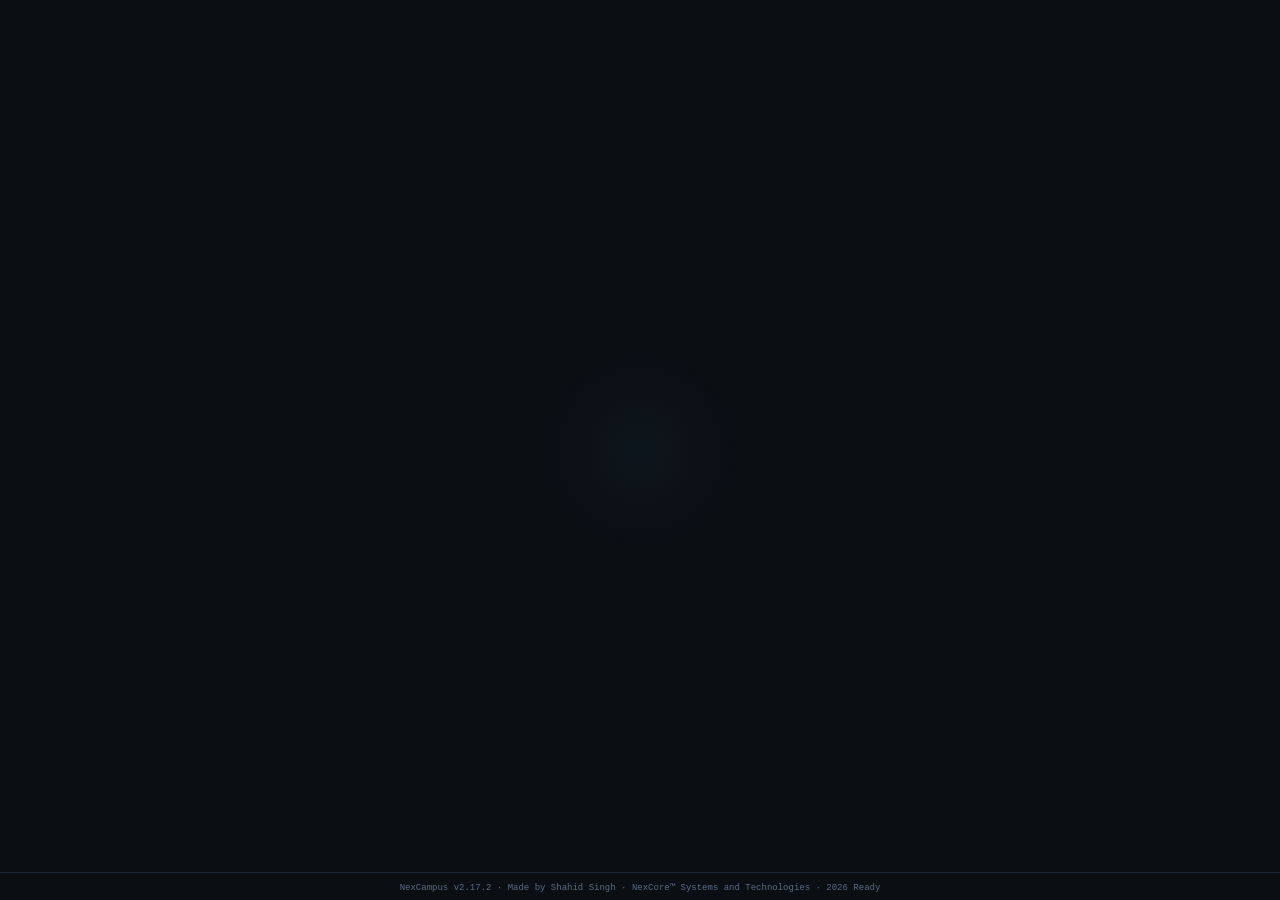
==== static/index.html @ 21c9eabc "v2.17.2: revert server.py to v2.14 working code, only add bundled Python for Windows" ====
<!DOCTYPE html>
<html lang="en">
<head>
<meta charset="UTF-8">
<meta name="viewport" content="width=device-width, initial-scale=1.0">
<title>NexCampus - Offline Student Toolkit</title>
<link rel="stylesheet" href="css/retro.css">
<link rel="stylesheet" href="css/themes.css">
<link rel="icon" href="/icons/favicon.png">
</head>
<body>

<div id="boot-screen">
  <div class="boot-content">
    <div class="boot-logo-new">NexCampus</div>
    <div class="boot-bar"><div class="boot-fill"></div></div>
    <div class="boot-sub">Made by NexCore&trade; Systems &amp; Technologies</div>
  </div>
</div>

<div id="app" style="display:none;">
  <div id="sidebar">
    <div class="sidebar-header">NEXCAMPUS <span class="connection-dot"></span></div>
    <div class="sidebar-subtitle" id="sidebar-version">v2.17.2</div>
    <input type="text" id="sidebar-search" placeholder="Search tools..." style="width:100%;padding:6px 10px;margin:6px 0 2px;background:var(--bg);border:1px solid var(--border);color:var(--fg);border-radius:4px;font-size:11px;box-sizing:border-box">
    <nav id="nav">
      <button class="nav-btn active" data-tab="home">HOME</button>
      <button class="nav-btn" data-tab="notebook">STUDY LAB</button>
      <button class="nav-btn" data-tab="codelab" style="color:var(--amber)">CODE LAB</button>
      <button class="nav-btn" data-tab="texttools">TEXT TOOLS</button>
      <button class="nav-btn" data-tab="about">ABOUT</button>
    </nav>
    <div class="sidebar-footer"></div>
  </div>

  <div id="main">
    <div id="clockbar">
      <span id="clock"></span>
      <span id="date"></span>
    </div>

    <div id="content">

      <!-- HOME -->
      <div class="tab-pane active section" id="tab-home">
        <div class="greeting">Hey there.</div>
        <div class="greeting-sub" id="greeting-version">NexCampus v2.17.2</div>

        <div class="stat-row">
          <div class="stat-item">
            <span class="stat-value" id="home-version">v2.17.2</span>
            <span class="stat-label">Version</span>
          </div>
          <div class="stat-item">
            <span class="stat-value">0</span>
            <span class="stat-label">Internet Required</span>
          </div>
          <div class="stat-item">
            <span class="stat-value">∞</span>
            <span class="stat-label">Possibilities</span>
          </div>
        </div>

        <div class="mission-text">
          Every student deserves free tools to learn, build, and create — no internet required.
        </div>
      </div>

      <!-- STUDY LAB -->
      <div class="tab-pane" id="tab-notebook">
        <div class="nb-tabs-bar">
          <button class="nb-tab-btn active" data-nb-tool="summarize" onclick="switchNbTool('summarize')">Summarize</button>
          <button class="nb-tab-btn" data-nb-tool="qa" onclick="switchNbTool('qa')">Q&A</button>
          <button class="nb-tab-btn" data-nb-tool="quiz" onclick="switchNbTool('quiz')">Quiz</button>
          <button class="nb-tab-btn" data-nb-tool="cards" onclick="switchNbTool('cards')">Flashcards</button>
          <button class="nb-tab-btn" data-nb-tool="notes" onclick="switchNbTool('notes')">Notes</button>
          <button class="nb-tab-btn" data-nb-tool="citation" onclick="switchNbTool('citation')">Citation</button>
          <button class="nb-tab-btn" data-nb-tool="timer" onclick="switchNbTool('timer')">Timer</button>
          <button class="nb-tab-btn" data-nb-tool="readability" onclick="switchNbTool('readability')">Readability</button>
          <button class="nb-tab-btn" data-nb-tool="merge" onclick="switchNbTool('merge')">Merge</button>
          <button class="nb-tab-btn" data-nb-tool="gpa" onclick="switchNbTool('gpa')">GPA</button>
          <button class="nb-tab-btn" data-nb-tool="vocab" onclick="switchNbTool('vocab')">Vocab</button>
          <button class="nb-tab-btn" data-nb-tool="outline" onclick="switchNbTool('outline')">Outline</button>
          <button class="nb-tab-btn" data-nb-tool="diff" onclick="switchNbTool('diff')">Diff</button>
          <button class="nb-tab-btn" data-nb-tool="bib" onclick="switchNbTool('bib')">Bibliography</button>
          <button class="nb-tab-btn" data-nb-tool="periodic" onclick="switchNbTool('periodic')">Periodic</button>
          <button class="nb-tab-btn" data-nb-tool="dictionary" onclick="switchNbTool('dictionary')">Dictionary</button>
          <button class="nb-tab-btn" data-nb-tool="solar" onclick="switchNbTool('solar')" style="color:var(--amber)">★ Solar System</button>
        </div>
        <div class="nb-grid">
          <div class="nb-side">
            <div class="nb-section-title">Sources</div>
            <div class="nb-upload-row">
              <input type="file" id="nb-file-input" accept=".txt,.md,.pdf">
              <button onclick="uploadDocument()">Upload</button>
            </div>
            <div class="nb-paste-row">
              <textarea id="nb-paste-input" placeholder="Or paste text here..." rows="2"></textarea>
              <button onclick="addPastedText()">Add</button>
            </div>
            <div id="nb-upload-status" class="nb-status"></div>
            <div id="nb-doc-list" class="nb-doc-list"></div>
            <div class="nb-source-footer">
              <span id="nb-doc-count" class="nb-doc-count">0 documents</span>
              <button onclick="clearAllDocuments()" class="nb-clear-btn">Clear All</button>
            </div>
          </div>
          <div class="nb-main">
            <div id="nb-tool-summarize" class="nb-tool-content active">
              <div class="nb-controls">
                <label>Sentences: <input type="number" id="nb-summary-sents" value="5" min="1" max="20" class="nb-num-inp"></label>
                <label>Max words: <input type="number" id="nb-summary-words" value="0" min="0" max="2000" class="nb-num-inp" placeholder="0=auto"></label>
                <button onclick="summarizeDocs()" class="nb-gen-btn">Generate</button>
              </div>
            </div>

            <div id="nb-tool-qa" class="nb-tool-content">
              <div class="nb-qa-area">
                <div id="nb-qa-messages" class="nb-chat-box">
                  <div style="color:var(--fg-dim);font-size:12px;padding:12px">Ask a question about your documents.</div>
                </div>
                <div class="nb-qa-row">
                  <textarea id="nb-qa-input" placeholder="Ask about your documents..." rows="2"></textarea>
                  <button onclick="askNotebook()">Ask</button>
                  <button onclick="clearNbChat()">Clear</button>
                </div>
                <div id="nb-qa-status" class="nb-status"></div>
              </div>
            </div>

            <div id="nb-tool-quiz" class="nb-tool-content">
              <div class="nb-controls">
                <label>Questions: <input type="number" id="nb-quiz-count" value="8" min="1" max="30" class="nb-num-inp"></label>
                <button onclick="generateQuiz()" class="nb-gen-btn">Generate</button>
              </div>
            </div>

            <div id="nb-tool-cards" class="nb-tool-content">
              <div class="nb-controls">
                <label>Cards: <input type="number" id="nb-cards-count" value="10" min="1" max="40" class="nb-num-inp"></label>
                <button onclick="generateCards()" class="nb-gen-btn">Generate</button>
              </div>
            </div>

            <!-- Notes -->
            <div id="nb-tool-notes" class="nb-tool-content">
              <div id="notes-toolbar">
                <div class="nt-group">
                  <button class="nt-btn" onclick="notesNew()" title="New document">New</button>
                  <button class="nt-btn" onclick="notesLoad()" title="Open file from computer">Open</button>
                  <button class="nt-btn" onclick="notesSave()" title="Save (Ctrl+S)">Save</button>
                  <button class="nt-btn" onclick="notesManager()" title="Browse saved notes">Notes</button>
                  <button class="nt-btn" onclick="notesExportPDF()" title="Download as PDF">PDF</button>
                  <button class="nt-btn" onclick="notesPrint()" title="Print">Print</button>
                  <button class="nt-btn" onclick="notesTempSave()" title="Save as template">Tpl+</button>
                  <button class="nt-btn" onclick="notesTempLoad()" title="Load template">Tpl</button>
                  <button class="nt-btn" onclick="notesFontManager()" title="Manage fonts">Fonts</button>
                  <button class="nt-btn" onclick="notesHelp()" title="Quick guide & shortcuts">Help</button>
                </div>
                <span class="nt-divider"></span>
                <div class="nt-group">
                  <button class="nt-btn nt-btn-icon" onclick="execCmd('bold')" title="Bold (Ctrl+B)"><b>B</b></button>
                  <button class="nt-btn nt-btn-icon" onclick="execCmd('italic')" title="Italic (Ctrl+I)"><i>I</i></button>
                  <button class="nt-btn nt-btn-icon" onclick="execCmd('underline')" title="Underline (Ctrl+U)"><u>U</u></button>
                  <button class="nt-btn nt-btn-icon" onclick="execCmd('strikeThrough')" title="Strikethrough"><s>S</s></button>
                  <button class="nt-btn nt-btn-icon" onclick="execCmd('removeFormat')" title="Clear formatting">✕</button>
                </div>
                <span class="nt-divider"></span>
                <div class="nt-group">
                  <select class="nt-select" onchange="execCmd('formatBlock', this.value)">
                    <option value="p">Normal</option>
                    <option value="h1">H1</option>
                    <option value="h2">H2</option>
                    <option value="h3">H3</option>
                  </select>
                  <select class="nt-select" id="nt-font-size" onchange="setFontSize(this.value)">
                    <option value="10">10</option>
                    <option value="12">12</option>
                    <option value="14" selected>14</option>
                    <option value="16">16</option>
                    <option value="18">18</option>
                    <option value="24">24</option>
                    <option value="32">32</option>
                    <option value="48">48</option>
                    <option value="72">72</option>
                  </select>
                  <select class="nt-select" id="nt-font-family" onchange="setFontFamily(this.value)">
                    <option value="sans-serif">Sans</option>
                    <option value="serif" selected>Serif</option>
                    <option value="monospace">Mono</option>
                    <option value="Arial">Arial</option>
                    <option value="Georgia">Georgia</option>
                    <option value="Courier New">Courier New</option>
                    <option value="Times New Roman">Times New Roman</option>
                    <option value="Verdana">Verdana</option>
                    <option value="Trebuchet MS">Trebuchet MS</option>
                    <option value="Palatino">Palatino</option>
                    <option value="Garamond">Garamond</option>
                    <option value="Bookman">Bookman</option>
                    <option value="Comic Sans MS">Comic Sans</option>
                    <option value="Impact">Impact</option>
                    <option value="Lucida Console">Lucida Console</option>
                    <option value="Tahoma">Tahoma</option>
                    <option value="Century Gothic">Century Gothic</option>
                    <option value="Cambria">Cambria</option>
                    <option value="Calibri">Calibri</option>
                    <option value="Candara">Candara</option>
                    <option value="Consolas">Consolas</option>
                    <option value="Corbel">Corbel</option>
                    <option value="Franklin Gothic">Franklin Gothic</option>
                  </select>
                  <select class="nt-select" id="nt-line-height" onchange="setLineHeight(this.value)">
                    <option value="1">Single</option>
                    <option value="1.15">1.15</option>
                    <option value="1.5" selected>1.5</option>
                    <option value="2">Double</option>
                  </select>
                </div>
                <span class="nt-divider"></span>
                <div class="nt-group">
                  <button class="nt-btn nt-btn-icon" onclick="execCmd('justifyLeft')" title="Align left">⬪L</button>
                  <button class="nt-btn nt-btn-icon" onclick="execCmd('justifyCenter')" title="Center">⬪C</button>
                  <button class="nt-btn nt-btn-icon" onclick="execCmd('justifyRight')" title="Align right">⬪R</button>
                  <button class="nt-btn nt-btn-icon" onclick="execCmd('justifyFull')" title="Justify">⬪J</button>
                </div>
                <span class="nt-divider"></span>
                <div class="nt-group">
                  <button class="nt-btn nt-btn-icon" onclick="execCmd('insertOrderedList')" title="Numbered list">OL</button>
                  <button class="nt-btn nt-btn-icon" onclick="execCmd('insertUnorderedList')" title="Bullet list">UL</button>
                  <select class="nt-select" id="nt-list-style" onchange="setListStyle(this.value)" title="List style">
                    <option value="">Style</option>
                    <option value="disc">● Disc</option>
                    <option value="circle">○ Circle</option>
                    <option value="square">■ Square</option>
                    <option value="decimal">1. Decimal</option>
                    <option value="lower-alpha">a. Alpha</option>
                    <option value="upper-alpha">A. Alpha</option>
                    <option value="lower-roman">i. Roman</option>
                    <option value="upper-roman">I. Roman</option>
                  </select>
                  <button class="nt-btn nt-btn-icon" onclick="execCmd('indent')" title="Increase indent">→</button>
                  <button class="nt-btn nt-btn-icon" onclick="execCmd('outdent')" title="Decrease indent">←</button>
                </div>
                <span class="nt-divider"></span>
                <div class="nt-group">
                  <label class="nt-color-label" title="Text color">A<input type="color" class="nt-color" onchange="execCmd('foreColor', this.value)" value="#4fc3f7"></label>
                  <label class="nt-color-label" title="Highlight">▮<input type="color" class="nt-color" onchange="execCmd('hiliteColor', this.value)" value="#1a2436"></label>
                  <button class="nt-btn nt-btn-icon" onclick="insertLink()" title="Insert link">🔗</button>
                  <button class="nt-btn nt-btn-icon" onclick="notesInsertImage()" title="Insert image">🖼</button>
                  <button class="nt-btn nt-btn-icon" onclick="notesInsertTable()" title="Insert table">⊞</button>
                  <button class="nt-btn nt-btn-icon" onclick="notesTableMenu()" title="Edit table">⊟</button>
                  <button class="nt-btn nt-btn-icon" onclick="notesInsertBlockquote()" title="Blockquote">❝</button>
                  <button class="nt-btn nt-btn-icon" onclick="notesInsertCode()" title="Code block">⟨/⟩</button>
                  <button class="nt-btn nt-btn-icon" onclick="notesInsertEmoji()" title="Insert emoji">☺</button>
                  <button class="nt-btn nt-btn-icon" onclick="execCmd('insertHorizontalRule')" title="Horizontal rule">—</button>
                </div>
                <span class="nt-divider"></span>
                <div class="nt-group">
                  <button class="nt-btn nt-btn-icon" onclick="execCmd('superscript')" title="Superscript">x²</button>
                  <button class="nt-btn nt-btn-icon" onclick="execCmd('subscript')" title="Subscript">x₂</button>
                  <button class="nt-btn" onclick="toggleFindBar()" title="Find and Replace (Ctrl+F)">Find</button>
                </div>
                <span class="nt-divider"></span>
                <div class="n-group">
                  <button class="nt-btn nt-btn-icon" onclick="execCmd('undo')" title="Undo (Ctrl+Z)">↩</button>
                  <button class="nt-btn nt-btn-icon" onclick="execCmd('redo')" title="Redo (Ctrl+Shift+Z)">↪</button>
                </div>
              </div>
              <div id="notes-findbar" style="display:none;padding:6px 8px;background:var(--bg2);border-bottom:1px solid var(--border);gap:6px;align-items:center;font-size:11px">
                <input type="text" id="notes-find-input" placeholder="Find…" oninput="findBarHighlight()" style="flex:1;background:var(--bg);border:1px solid var(--border);border-radius:3px;padding:4px 8px;color:var(--fg);font-size:11px;outline:none">
                <input type="text" id="notes-replace-input" placeholder="Replace…" style="width:100px;background:var(--bg);border:1px solid var(--border);border-radius:3px;padding:4px 8px;color:var(--fg);font-size:11px;outline:none">
                <span id="notes-find-count" style="color:var(--fg-dim);font-size:10px;min-width:40px"></span>
                <button class="nt-btn" onclick="findBarPrev()" title="Previous" style="padding:2px 8px">▲</button>
                <button class="nt-btn" onclick="findBarNext()" title="Next" style="padding:2px 8px">▼</button>
                <button class="nt-btn" onclick="findBarReplace()" title="Replace" style="padding:2px 8px">Rpl</button>
                <button class="nt-btn" onclick="findBarReplaceAll()" title="Replace all" style="padding:2px 8px">All</button>
                <label style="display:flex;align-items:center;gap:3px;font-size:10px"><input type="checkbox" id="notes-find-case" onchange="findBarHighlight()"> Aa</label>
                <button class="nt-btn" onclick="toggleFindBar()" title="Close" style="padding:2px 8px">✕</button>
              </div>
              <div id="notes-editor" contenteditable="true"><div style="color:var(--fg-dim);font-family:sans-serif">Start typing your notes here...</div></div>
              <input type="file" id="notes-file-input" accept=".txt,.md,.pdf" style="display:none">
              <input type="file" id="notes-image-input" accept=".png,.jpg,.jpeg,.gif,.svg,.webp" style="display:none">
              <input type="file" id="notes-font-input" accept=".ttf,.otf,.woff,.woff2" style="display:none">
              <div id="notes-statusbar">
                <span id="notes-words">0 words</span>
                <span id="notes-chars">0 chars</span>
                <span id="notes-paras">0 paras</span>
                <span id="notes-readtime">~1 min read</span>
                <span id="notes-sel" style="color:var(--teal);font-size:10px"></span>
                <span style="flex:1"></span>
                <span id="notes-filename">Untitled</span>
                <span id="notes-saved" style="color:var(--amber)">Unsaved</span>
              </div>
            </div>

            <!-- Citation Generator -->
            <div id="nb-tool-citation" class="nb-tool-content" data-hide-sources="1">
              <div class="tool-inline" id="cit-inline">
                <div class="tool-section-title">Citation Generator</div>
                <div style="font-size:10px;color:var(--fg-dim);margin-bottom:8px">Generate formatted citations in MLA, APA, or Chicago style.</div>
                <div class="tool-form-row">
                  <label>Source: <select id="cit-type" onchange="updateCitFields()" style="font-size:11px;padding:4px">
                    <option value="book">Book</option><option value="article">Journal Article</option><option value="website">Website</option>
                  </select></label>
                  <label>Style: <select id="cit-style" style="font-size:11px;padding:4px">
                    <option value="mla">MLA</option><option value="apa">APA</option><option value="chicago">Chicago</option>
                  </select></label>
                </div>
                <div id="cit-fields">
                  <label style="display:block;font-size:11px;color:var(--fg-dim);margin-bottom:4px">Author: <input type="text" id="cit-author" class="tools-input" placeholder="Last, First"></label>
                  <label style="display:block;font-size:11px;color:var(--fg-dim);margin-bottom:4px">Title: <input type="text" id="cit-title" class="tools-input"></label>
                  <label style="display:block;font-size:11px;color:var(--fg-dim);margin-bottom:4px">Publisher: <input type="text" id="cit-publisher" class="tools-input"></label>
                  <label style="display:block;font-size:11px;color:var(--fg-dim);margin-bottom:4px">Year: <input type="text" id="cit-year" class="tools-input" style="width:80px"></label>
                </div>
                <button class="nb-gen-btn" onclick="genCitation()" style="margin-top:8px">Generate Citation</button>
                <div id="cit-result" class="tool-result-box"></div>
              </div>
            </div>

            <!-- Study Timer -->
            <div id="nb-tool-timer" class="nb-tool-content" data-hide-sources="1">
              <div class="tool-inline" id="timer-inline">
                <div class="tool-section-title">Study Timer</div>
                <div style="text-align:center;padding:20px 0">
                  <div id="timer-display" class="timer-display">25:00</div>
                  <div id="timer-mode-label" style="font-size:11px;color:var(--fg-dim);margin-bottom:12px">Focus session</div>
                  <div class="tool-form-row" style="justify-content:center">
                    <button class="nb-gen-btn" id="timer-toggle-btn" onclick="timerToggle()">Start</button>
                    <button class="nb-gen-btn" onclick="timerReset()">Reset</button>
                  </div>
                  <div class="tool-form-row" style="justify-content:center;margin-top:12px">
                    <label style="font-size:10px">Focus: <input type="number" id="timer-focus-min" value="25" min="1" max="120" class="tools-input" style="width:50px"> min</label>
                    <label style="font-size:10px">Break: <input type="number" id="timer-break-min" value="5" min="1" max="60" class="tools-input" style="width:50px"> min</label>
                    <button class="nb-gen-btn" onclick="timerApply()" style="font-size:10px">Apply</button>
                  </div>
                </div>
              </div>
            </div>

            <!-- Reading Level Analyzer -->
            <div id="nb-tool-readability" class="nb-tool-content" data-hide-sources="1">
              <div class="tool-inline" id="rd-inline">
                <div class="tool-section-title">Reading Level Analyzer</div>
                <div style="font-size:10px;color:var(--fg-dim);margin-bottom:8px">Paste text below to analyze its reading level.</div>
                <textarea id="rd-text" class="tools-textarea" rows="5"></textarea>
                <button class="nb-gen-btn" onclick="calcReadability()" style="margin-top:6px">Analyze</button>
                <div id="rd-result" class="tool-result-box"></div>
              </div>
            </div>

            <!-- Document Merger -->
            <div id="nb-tool-merge" class="nb-tool-content">
              <div class="tool-inline" id="merge-inline">
                <div class="tool-section-title">Document Merger</div>
                <div style="font-size:10px;color:var(--fg-dim);margin-bottom:8px">Select documents from the Sources panel to merge into one file.</div>
                <div id="merge-list" style="margin-bottom:8px;max-height:200px;overflow-y:auto"></div>
                <button class="nb-gen-btn" onclick="doMerge()">Merge & Download</button>
                <div id="merge-result" class="tool-result-box"></div>
              </div>
            </div>

            <!-- GPA Calculator -->
            <div id="nb-tool-gpa" class="nb-tool-content" data-hide-sources="1">
              <div class="tool-inline" id="gpa-inline">
                <div class="tool-section-title">GPA Calculator</div>
                <div style="font-size:10px;color:var(--fg-dim);margin-bottom:8px">Add your courses and grades to calculate GPA.</div>
                <div id="gpa-rows"></div>
                <button class="nb-gen-btn" onclick="addGpaRow()" style="margin-top:6px">+ Add Course</button>
                <div id="gpa-result" class="tool-result-box"></div>
              </div>
            </div>

            <!-- Vocabulary Builder -->
            <div id="nb-tool-vocab" class="nb-tool-content">
              <div class="tool-inline" id="vocab-inline">
                <div class="tool-section-title">Vocabulary Builder</div>
                <div style="font-size:10px;color:var(--fg-dim);margin-bottom:8px">Extract important vocabulary from your uploaded documents.</div>
                <button class="nb-gen-btn" onclick="genVocab()">Extract from Documents</button>
                <div id="vocab-result" class="tool-result-box"></div>
              </div>
            </div>

            <!-- Outline Generator -->
            <div id="nb-tool-outline" class="nb-tool-content">
              <div class="tool-inline" id="outline-inline">
                <div class="tool-section-title">Outline Generator</div>
                <div style="font-size:10px;color:var(--fg-dim);margin-bottom:8px">Generate a structured outline from your uploaded documents.</div>
                <button class="nb-gen-btn" onclick="genOutline()">Generate Outline</button>
                <div id="outline-result" class="tool-result-box"></div>
              </div>
            </div>

            <!-- Document Diff -->
            <div id="nb-tool-diff" class="nb-tool-content" data-hide-sources="1">
              <div class="tool-inline" id="diff-inline">
                <div class="tool-section-title">Document Diff</div>
                <div style="font-size:10px;color:var(--fg-dim);margin-bottom:8px">Paste two versions of a document to see what changed.</div>
                <div style="display:flex;gap:8px;flex-wrap:wrap">
                  <div style="flex:1;min-width:180px">
                    <div style="font-size:10px;color:var(--fg-dim);margin-bottom:4px">Original:</div>
                    <textarea id="diff-text1" class="tools-textarea" rows="6"></textarea>
                  </div>
                  <div style="flex:1;min-width:180px">
                    <div style="font-size:10px;color:var(--fg-dim);margin-bottom:4px">Modified:</div>
                    <textarea id="diff-text2" class="tools-textarea" rows="6"></textarea>
                  </div>
                </div>
                <button class="nb-gen-btn" onclick="doDiff()" style="margin-top:6px">Compare</button>
                <div id="diff-result" class="tool-result-box"></div>
              </div>
            </div>

            <!-- Bibliography Manager -->
            <div id="nb-tool-bib" class="nb-tool-content" data-hide-sources="1">
              <div class="tool-inline" id="bib-inline">
                <div class="tool-section-title">Bibliography Manager</div>
                <div style="font-size:10px;color:var(--fg-dim);margin-bottom:8px">Save and manage your references.</div>
                <button class="nb-gen-btn" onclick="addBibEntry()" style="margin-bottom:10px">+ Add Reference</button>
                <div id="bib-list"></div>
              </div>
            </div>

            <!-- Periodic Table -->
            <div id="nb-tool-periodic" class="nb-tool-content" data-hide-sources="1">
              <div class="tool-inline pt-wrapper" id="pt-inline">
                <div class="tool-section-title">Periodic Table</div>
                <div class="pt-quiz-bar" id="pt-quiz-bar"></div>
                <div class="pt-search-row">
                  <input type="text" id="pt-search" placeholder="Search element by name or symbol..." oninput="filterPeriodic()" onkeydown="if(event.key==='Enter'&&PT_QUIZ_MODE)checkQuizAnswer()">
                  <button class="nb-gen-btn" onclick="resetPeriodic()">Reset</button>
                </div>
                <div class="pt-legend" id="pt-legend"></div>
                <div class="pt-grid" id="pt-grid"></div>
                <div class="pt-detail-panel" id="pt-detail"></div>
              </div>
            </div>

            <!-- Dictionary -->
            <div id="nb-tool-dictionary" class="nb-tool-content" data-hide-sources="1">
              <div class="tool-inline" id="dict-inline">
                <div class="tool-section-title">Dictionary</div>
                <div style="font-size:10px;color:var(--fg-dim);margin-bottom:8px">Look up word definitions from the offline dictionary.</div>
                <div style="display:flex;gap:8px">
                  <input type="text" id="dict-input" class="tools-input" placeholder="Enter a word..." style="flex:1;font-size:12px" onkeydown="if(event.key==='Enter')lookupDictionary()">
                  <button class="nb-gen-btn" onclick="lookupDictionary()">Define</button>
                </div>
                <div id="dict-result" class="tool-result-box"></div>
              </div>
            </div>

            <!-- Solar System -->
            <div id="nb-tool-solar" class="nb-tool-content" data-hide-sources="1">
              <div class="tool-inline" id="solar-inline" style="position:relative">
                <div class="tool-section-title" style="margin-bottom:4px">
                  Interactive Solar System
                  <span style="font-size:9px;color:var(--fg-dim);font-weight:normal;margin-left:8px">Scroll to zoom · Drag to pan · Click any planet · Double-click to reset</span>
                </div>
                <div style="display:flex;gap:16px;flex-wrap:wrap">
                  <div style="flex:1;min-width:480px">
                    <canvas id="solar-canvas" width="800" height="500" style="width:100%;aspect-ratio:8/5;background:#000;border-radius:8px;border:1px solid var(--border);cursor:grab"></canvas>
                    <div style="display:flex;gap:10px;align-items:center;margin-top:8px;flex-wrap:wrap">
                      <label style="font-size:10px;color:var(--fg-dim)">Speed:
                        <select id="solar-speed" onchange="solarSetSpeed(this.value)" style="font-size:10px;padding:2px 6px;background:var(--bg);border:1px solid var(--border);color:var(--fg);border-radius:3px">
                          <option value="0.5">0.5×</option>
                          <option value="1" selected>1×</option>
                          <option value="2">2×</option>
                          <option value="5">5×</option>
                          <option value="10">10×</option>
                        </select>
                      </label>
                      <button onclick="solarTogglePause()" id="solar-pause-btn" style="font-size:10px;padding:4px 12px">Pause</button>
                      <span style="font-size:10px;color:var(--fg-dim)">Zoom: <span id="solar-zoom-info">100%</span></span>
                      <button onclick="SOLAR.zoom=Math.min(8,SOLAR.zoom*1.5);solarDraw()" title="Zoom in" style="font-size:10px;padding:2px 8px">+</button>
                      <button onclick="SOLAR.zoom=Math.max(0.15,SOLAR.zoom/1.5);solarDraw()" title="Zoom out" style="font-size:10px;padding:2px 8px">−</button>
                      <button onclick="solarResetView();solarDraw()" title="Reset view" style="font-size:10px;padding:2px 8px">Reset</button>
                      <button onclick="var t=solarTour();this.textContent=t?'Stop Tour':'Tour Planets'" title="Auto-navigate through planets" style="font-size:10px;padding:2px 8px;color:var(--teal)">Tour Planets</button>
                      <button onclick="solarCycleFact()" title="Next fact" style="font-size:10px;padding:2px 8px">Next Fact</button>
                      <span id="solar-fact" class="update-result" style="font-size:10px;color:var(--teal);flex:1;text-align:right"></span>
                    </div>
                  </div>
                  <div id="solar-info" style="width:260px;min-width:220px;padding:12px;background:var(--bg2);border:1px solid var(--border);border-radius:6px;font-size:11px;line-height:1.6">
                    <div style="font-size:10px;color:var(--fg-dim);letter-spacing:1px;text-transform:uppercase;margin-bottom:8px">Planet Info</div>
                    <div id="solar-info-content" style="color:var(--fg-dim)">Click any planet to see its details</div>
                  </div>
                </div>
              </div>
            </div>

          </div>
        </div>
      </div>

      <!-- CODE LAB -->
      <div class="tab-pane" id="tab-codelab">
        <div class="cl-layout">
          <div class="cl-sidebar">
            <div class="cl-sidebar-tabs">
              <button class="cl-sb-btn active" onclick="try{clSwitchTab('guides')}catch(e){alert('Guides error: '+e.message)}">Guides</button>
              <button class="cl-sb-btn" onclick="try{clSwitchTab('dictionary')}catch(e){alert('Dict error: '+e.message)}">Dictionary</button>
              <button class="cl-sb-btn" onclick="try{clSwitchTab('projects')}catch(e){alert('Projects error: '+e.message)}">Projects</button>
            </div>
            <div id="cl-guides" class="cl-sidebar-content">
              <div id="cl-guides-list"></div>
              <div id="cl-guide-view" style="display:none">
                <div style="padding:8px 0">
                  <button class="nt-btn" onclick="clBackToGuides()" style="font-size:10px">← Back</button>
                </div>
                <div id="cl-guide-content" class="cl-guide-content"></div>
              </div>
            </div>
            <div id="cl-dictionary" class="cl-sidebar-content" style="display:none">
              <input type="text" id="cl-dict-search" placeholder="Search programming terms..." oninput="clSearchDict()" style="width:100%;background:var(--bg);border:1px solid var(--border);border-radius:3px;padding:6px 8px;color:var(--fg);font-size:11px;outline:none;margin-bottom:6px;box-sizing:border-box">
              <div id="cl-dict-results" class="cl-dict-results"></div>
            </div>
            <div id="cl-projects" class="cl-sidebar-content" style="display:none">
              <div id="cl-projects-list"></div>
              <div id="cl-project-view" style="display:none">
                <div style="padding:8px 0">
                  <button class="nt-btn" onclick="clBackToProjects()" style="font-size:10px">← Back</button>
                  <button class="nt-btn" onclick="clLoadToEditor()" style="font-size:10px;margin-left:4px">Load Code</button>
                </div>
                <div id="cl-project-description"></div>
                <div id="cl-project-content" class="cl-guide-content"></div>
              </div>
            </div>
          </div>
          <div class="cl-main">
            <div class="cl-toolbar">
              <select id="cl-lang-select" onchange="clSetLanguage(this.value)" style="font-size:10px;padding:3px 8px;background:var(--bg);border:1px solid var(--border);color:var(--fg);border-radius:3px">
                <option value="python">Python</option>
                <option value="javascript">JavaScript</option>
                <option value="bash">Bash</option>
              </select>
              <button class="nt-btn" onclick="try{clRunCode()}catch(e){alert('Run error: '+e.message)}" id="cl-run-btn" style="font-size:10px;color:var(--teal)">▶ Run</button>
              <button class="nt-btn" onclick="try{clCancelRun()}catch(e){}" id="cl-cancel-btn" style="font-size:10px;display:none;color:var(--amber)">Cancel</button>
              <button class="nt-btn" onclick="clClearOutput()" style="font-size:10px">Clear</button>
              <button class="nt-btn" onclick="clCopyCode()" style="font-size:10px">Copy</button>
              <button class="nt-btn" onclick="clFormatCode()" style="font-size:10px">Format</button>
              <span style="font-size:9px;color:var(--fg-dim);margin-left:auto" id="cl-lang-label">Python</span>
            </div>
            <div class="cl-workspace">
              <div class="cl-editor-wrap">
                <div class="cl-gutter" id="cl-gutter">1</div>
                <textarea id="cl-code-input" class="cl-editor" spellcheck="false" placeholder="Write your code here...">print("Hello, NexCampus!")</textarea>
              </div>
              <div id="cl-output" class="cl-output"></div>
            </div>
            <div class="cl-snippets">
              <button class="nt-btn" onclick="clInsertSnippet('function')" style="font-size:9px;padding:2px 6px">def</button>
              <button class="nt-btn" onclick="clInsertSnippet('class')" style="font-size:9px;padding:2px 6px">class</button>
              <button class="nt-btn" onclick="clInsertSnippet('loop')" style="font-size:9px;padding:2px 6px">for</button>
              <button class="nt-btn" onclick="clInsertSnippet('if')" style="font-size:9px;padding:2px 6px">if</button>
              <button class="nt-btn" onclick="clInsertSnippet('try')" style="font-size:9px;padding:2px 6px">try</button>
              <button class="nt-btn" onclick="clInsertSnippet('listcomp')" style="font-size:9px;padding:2px 6px">list[]</button>
              <button class="nt-btn" onclick="clInsertSnippet('fstring')" style="font-size:9px;padding:2px 6px">f""</button>
            </div>
          </div>
        </div>
      </div>

      <!-- TEXT TOOLS -->
      <div class="tab-pane" id="tab-texttools">
        <div style="padding:16px;width:100%;box-sizing:border-box">
          <div class="nb-tabs-bar">
            <button class="nb-tab-btn active" data-tt-tool="case" onclick="switchTtTool('case')">Case</button>
            <button class="nb-tab-btn" data-tt-tool="ciphers" onclick="switchTtTool('ciphers')">Ciphers</button>
            <button class="nb-tab-btn" data-tt-tool="lines" onclick="switchTtTool('lines')">Lines</button>
            <button class="nb-tab-btn" data-tt-tool="diff" onclick="switchTtTool('diff')">Diff</button>
            <button class="nb-tab-btn" data-tt-tool="aiscan" onclick="switchTtTool('aiscan')">AI-ism</button>
            <button class="nb-tab-btn" data-tt-tool="stats" onclick="switchTtTool('stats')">Stats</button>
            <button class="nb-tab-btn" data-tt-tool="freq" onclick="switchTtTool('freq')">Frequency</button>
            <button class="nb-tab-btn" data-tt-tool="entities" onclick="switchTtTool('entities')">Entities</button>
            <button class="nb-tab-btn" data-tt-tool="hash" onclick="switchTtTool('hash')">Hash</button>
            <button class="nb-tab-btn" data-tt-tool="passgen" onclick="switchTtTool('passgen')">Password</button>
            <button class="nb-tab-btn" data-tt-tool="spell" onclick="switchTtTool('spell')">Spell</button>
            <button class="nb-tab-btn" data-tt-tool="replace" onclick="switchTtTool('replace')">Replace</button>
            <button class="nb-tab-btn" data-tt-tool="ocr" onclick="switchTtTool('ocr')">OCR</button>
          </div>

          <div class="nb-tool-content active" id="tt-pane-case">
            <textarea id="tt-case-input" class="tools-textarea" rows="4" placeholder="Type or paste text here..."></textarea>
            <div style="display:flex;gap:4px;flex-wrap:wrap;margin-top:6px">
              <button class="nb-gen-btn" onclick="ttConv('upper')">UPPER</button>
              <button class="nb-gen-btn" onclick="ttConv('lower')">lower</button>
              <button class="nb-gen-btn" onclick="ttConv('title')">Title</button>
              <button class="nb-gen-btn" onclick="ttConv('sentence')">Sentence</button>
              <button class="nb-gen-btn" onclick="ttConv('camel')">camelCase</button>
              <button class="nb-gen-btn" onclick="ttConv('snake')">snake_case</button>
              <button class="nb-gen-btn" onclick="ttConv('kebab')">kebab-case</button>
              <button class="nb-gen-btn" onclick="ttConv('toggle')">tOGGLE</button>
            </div>
            <div id="tt-case-output" class="tool-result-box"></div>
          </div>

          <div class="nb-tool-content" id="tt-pane-ciphers">
            <div style="display:flex;gap:8px;flex-wrap:wrap;margin-bottom:6px">
              <select id="tt-cipher-type" style="font-size:10px;padding:4px;background:var(--bg);border:1px solid var(--border);color:var(--fg);border-radius:3px">
                <option value="rot13">ROT13</option>
                <option value="atbash">Atbash</option>
                <option value="caesar">Caesar</option>
                <option value="vigenere">Vigenere</option>
              </select>
              <input type="text" id="tt-cipher-key" placeholder="Key" style="font-size:10px;padding:4px;width:160px;display:none;background:var(--bg);border:1px solid var(--border);color:var(--fg);border-radius:3px">
            </div>
            <textarea id="tt-cipher-input" class="tools-textarea" rows="3" placeholder="Text to encode/decode..."></textarea>
            <div style="display:flex;gap:4px;margin-top:6px">
              <button class="nb-gen-btn" onclick="ttCipher('encode')">Encode</button>
              <button class="nb-gen-btn" onclick="ttCipher('decode')">Decode</button>
              <button class="nb-gen-btn" onclick="ttCipher('bruteforce')">Brute Force</button>
            </div>
            <div id="tt-cipher-output" class="tool-result-box"></div>
          </div>

          <div class="nb-tool-content" id="tt-pane-lines">
            <textarea id="tt-lines-input" class="tools-textarea" rows="5" placeholder="One item per line..."></textarea>
            <div style="display:flex;gap:4px;flex-wrap:wrap;margin-top:6px">
              <button class="nb-gen-btn" onclick="ttLines('sort')">Sort A-Z</button>
              <button class="nb-gen-btn" onclick="ttLines('sortr')">Sort Z-A</button>
              <button class="nb-gen-btn" onclick="ttLines('reverse')">Reverse</button>
              <button class="nb-gen-btn" onclick="ttLines('shuffle')">Shuffle</button>
              <button class="nb-gen-btn" onclick="ttLines('unique')">No Dupes</button>
              <button class="nb-gen-btn" onclick="ttLines('nonempty')">No Empty</button>
              <button class="nb-gen-btn" onclick="ttLines('trim')">Trim</button>
              <button class="nb-gen-btn" onclick="ttLines('number')">Number</button>
              <button class="nb-gen-btn" onclick="ttLines('dedent')">Dedent</button>
            </div>
            <div id="tt-lines-output" class="tool-result-box"></div>
          </div>

          <div class="nb-tool-content" id="tt-pane-diff">
            <div style="display:flex;gap:8px">
              <textarea id="tt-diff-a" class="tools-textarea" rows="5" placeholder="Original..." style="flex:1"></textarea>
              <textarea id="tt-diff-b" class="tools-textarea" rows="5" placeholder="Modified..." style="flex:1"></textarea>
            </div>
            <button class="nb-gen-btn" onclick="ttDiff()" style="margin-top:6px">Compare</button>
            <div id="tt-diff-output" class="tool-result-box"></div>
          </div>

          <div class="nb-tool-content" id="tt-pane-aiscan">
            <textarea id="tt-ai-input" class="tools-textarea" rows="5" placeholder="Paste text to scan..."></textarea>
            <button class="nb-gen-btn" onclick="ttAiScan()" style="margin-top:6px">Scan</button>
            <div id="tt-ai-output" class="tool-result-box"></div>
          </div>

          <div class="nb-tool-content" id="tt-pane-stats">
            <textarea id="tt-stats-input" class="tools-textarea" rows="5" placeholder="Paste text here..."></textarea>
            <button class="nb-gen-btn" onclick="ttStats()" style="margin-top:6px">Analyze</button>
            <div id="tt-stats-output" class="tool-result-box" style="white-space:normal"></div>
          </div>

          <div class="nb-tool-content" id="tt-pane-freq">
            <div style="display:flex;gap:8px;margin-bottom:4px">
              <input type="number" id="tt-freq-limit" value="20" min="1" max="200" style="font-size:10px;width:60px;background:var(--bg);border:1px solid var(--border);color:var(--fg);padding:3px;border-radius:3px">
              <span style="font-size:10px;color:var(--fg-dim);line-height:22px">top</span>
              <label style="font-size:10px;color:var(--fg-dim);line-height:22px"><input type="checkbox" id="tt-freq-common" checked> Skip common</label>
            </div>
            <textarea id="tt-freq-input" class="tools-textarea" rows="5" placeholder="Paste text here..."></textarea>
            <button class="nb-gen-btn" onclick="ttFreq()" style="margin-top:6px">Count</button>
            <div id="tt-freq-output" class="tool-result-box" style="white-space:normal"></div>
          </div>

          <div class="nb-tool-content" id="tt-pane-entities">
            <textarea id="tt-entity-input" class="tools-textarea" rows="5" placeholder="Paste text to scan..."></textarea>
            <button class="nb-gen-btn" onclick="ttEntities()" style="margin-top:6px">Scan</button>
            <div id="tt-entity-output" class="tool-result-box" style="white-space:normal"></div>
          </div>

          <div class="nb-tool-content" id="tt-pane-hash">
            <div style="margin-bottom:4px">
              <select id="tt-hash-type" style="font-size:10px;padding:4px;background:var(--bg);border:1px solid var(--border);color:var(--fg);border-radius:3px">
                <option value="md5">MD5</option>
                <option value="sha1">SHA-1</option>
                <option value="sha256">SHA-256</option>
                <option value="base64enc">Base64 Encode</option>
                <option value="base64dec">Base64 Decode</option>
              </select>
            </div>
            <textarea id="tt-hash-input" class="tools-textarea" rows="3" placeholder="Text to hash/encode..."></textarea>
            <button class="nb-gen-btn" onclick="ttHash()" style="margin-top:6px">Generate</button>
            <div id="tt-hash-output" class="tool-result-box"></div>
          </div>

          <div class="nb-tool-content" id="tt-pane-passgen">
            <div style="display:flex;gap:8px;margin-bottom:4px;align-items:center;flex-wrap:wrap">
              <label style="font-size:10px;color:var(--fg-dim)">Length: <input type="number" id="tt-pass-length" value="16" min="4" max="128" style="font-size:10px;width:60px;background:var(--bg);border:1px solid var(--border);color:var(--fg);padding:3px;border-radius:3px"></label>
              <label style="font-size:10px;color:var(--fg-dim)"><input type="checkbox" id="tt-pass-upper" checked> A-Z</label>
              <label style="font-size:10px;color:var(--fg-dim)"><input type="checkbox" id="tt-pass-lower" checked> a-z</label>
              <label style="font-size:10px;color:var(--fg-dim)"><input type="checkbox" id="tt-pass-digits" checked> 0-9</label>
              <label style="font-size:10px;color:var(--fg-dim)"><input type="checkbox" id="tt-pass-symbols" checked> !@#$</label>
            </div>
            <div style="display:flex;gap:4px">
              <button class="nb-gen-btn" onclick="ttPassword()">Generate</button>
              <button class="nb-gen-btn" onclick="ttPasswordMulti()">10x</button>
            </div>
            <div id="tt-pass-output" class="tool-result-box"></div>
          </div>

          <!-- SPELL CHECK -->
          <div class="nb-tool-content" id="tt-pane-spell">
            <textarea id="tt-spell-input" class="tools-textarea" rows="6" placeholder="Paste text to spell-check..."></textarea>
            <div style="margin-top:6px">
              <button class="nb-gen-btn" onclick="ttSpell()">Check Spelling</button>
              <span style="font-size:9px;color:var(--fg-dim);margin-left:8px">Local dictionary: 500+ words</span>
            </div>
            <div id="tt-spell-output" class="tool-result-box" style="white-space:normal"></div>
          </div>

          <!-- FIND & REPLACE -->
          <div class="nb-tool-content" id="tt-pane-replace">
            <textarea id="tt-replace-input" class="tools-textarea" rows="5" placeholder="Type or paste text here..."></textarea>
            <div style="display:flex;gap:6px;margin-top:6px;flex-wrap:wrap">
              <input type="text" id="tt-replace-find" placeholder="Find..." style="font-size:10px;padding:4px;width:160px;background:var(--bg);border:1px solid var(--border);color:var(--fg);border-radius:3px">
              <input type="text" id="tt-replace-with" placeholder="Replace with..." style="font-size:10px;padding:4px;width:160px;background:var(--bg);border:1px solid var(--border);color:var(--fg);border-radius:3px">
              <label style="font-size:10px;color:var(--fg-dim);line-height:22px"><input type="checkbox" id="tt-replace-regex"> Regex</label>
              <label style="font-size:10px;color:var(--fg-dim);line-height:22px"><input type="checkbox" id="tt-replace-ci"> Case-insensitive</label>
            </div>
            <div style="margin-top:6px">
              <button class="nb-gen-btn" onclick="ttReplace()">Replace All</button>
            </div>
            <div id="tt-replace-output" class="tool-result-box"></div>
          </div>

          <!-- OCR -->
          <div class="nb-tool-content" id="tt-pane-ocr">
            <div style="margin-bottom:6px">
              <input type="file" id="tt-ocr-file" accept="image/png,image/jpeg,image/webp,image/gif" style="font-size:10px;color:var(--fg);background:var(--bg);border:1px solid var(--border);padding:4px;border-radius:3px;width:calc(100% - 30px);box-sizing:border-box;display:inline-block">
              <button onclick="clearOcrImage()" style="background:none;border:1px solid var(--border);color:var(--fg-dim);cursor:pointer;font-size:12px;padding:3px 8px;border-radius:3px;vertical-align:middle" title="Clear image">&times;</button>
            </div>
            <div id="tt-ocr-preview" style="max-width:100%;margin-bottom:6px;text-align:center"></div>
            <div style="display:flex;gap:6px;align-items:center">
              <button class="nb-gen-btn" onclick="ttOcr()" id="tt-ocr-btn">Extract Text</button>
              <span id="tt-ocr-status" style="font-size:10px;color:var(--fg-dim)">Upload an image to get started</span>
            </div>
            <div id="tt-ocr-output-area" style="margin-top:8px">
              <textarea id="tt-ocr-output" class="tools-textarea" rows="8" placeholder="Extracted text will appear here..." style="display:none"></textarea>
            </div>
          </div>
        </div>
      </div>

      <!-- Modal Overlay -->
      <div id="tool-modal" class="modal-overlay" style="display:none" onclick="closeModal(event)">
        <div class="modal-content" onclick="event.stopPropagation()">
          <div class="modal-header">
            <span id="modal-title" class="modal-title"></span>
            <button class="modal-close" onclick="closeModal()">&times;</button>
          </div>
          <div id="modal-body" class="modal-body"></div>
        </div>
      </div>

      <!-- ABOUT -->
      <div class="tab-pane section" id="tab-about">
        <div class="about-header">About NexCampus <span id="about-version">v2.17.2</span></div>

        <div class="about-block">
          <div class="about-block-title">Our Mission</div>
          <div class="about-block-text">Every student deserves free tools to learn, build, and create — no internet required. NexCampus is built for the off-campus, off-grid, and under-resourced — because learning shouldn't need a connection.</div>
        </div>

        <div class="about-block">
          <div class="about-block-title">Tools &amp; Features</div>

          <div class="about-block-text" style="margin-bottom:6px;font-weight:bold;color:var(--cyan)">Study Lab</div>
          <ul style="padding-left:20px;font-size:11px;line-height:1.7;color:var(--fg);margin-bottom:10px">
            <li><strong>Summarizer</strong> — TF-IDF document summarization</li>
            <li><strong>Q&amp;A</strong> — Ask questions about uploaded documents with cosine similarity matching</li>
            <li><strong>Quiz Generator</strong> — Auto-generated multiple-choice quizzes from documents</li>
            <li><strong>Flashcards</strong> — Key term extraction as digital flashcards</li>
            <li><strong>Notes</strong> — Full rich-text word processor with formatting toolbar, font manager, templates, PDF/print export, file import, emoji picker, table editor, find/replace, auto-save</li>
            <li><strong>Citation Generator</strong> — MLA/APA/Chicago citations for books, articles, websites</li>
            <li><strong>Study Timer</strong> — Pomodoro-style focus/break timer</li>
            <li><strong>Reading Level Analyzer</strong> — Flesch-Kincaid, Coleman-Liau, SMOG scores</li>
            <li><strong>Document Merger</strong> — Concatenate multiple documents</li>
            <li><strong>GPA Calculator</strong> — Dynamic GPA computation with grade points and credits</li>
            <li><strong>Vocabulary Builder</strong> — TF-IDF rare word extraction linked to 262k-word server dictionary</li>
            <li><strong>Outline Generator</strong> — Heading/key-sentence extraction from documents</li>
            <li><strong>Document Diff</strong> — Side-by-side and unified diff via server-side difflib</li>
            <li><strong>Bibliography Manager</strong> — CRUD reference entries, MLA export</li>
            <li><strong>Periodic Table</strong> — Interactive 118-element grid with search, filters, fun facts, discovery dates, quiz mode</li>
            <li><strong>Dictionary</strong> — 262,851-word Wiktionary-derived offline dictionary with smart suggestions</li>
              <li><strong>Interactive Solar System</strong> — Animated orbits, zoom/pan, 900 stars with nebula clouds, Milky Way, asteroid belt, dwarf planets, Saturn rings, tabbed planet info with 34 fun facts</li>
            </ul>

          <div class="about-block-text" style="margin-bottom:6px;font-weight:bold;color:var(--cyan)">Text Tools</div>
          <ul style="padding-left:20px;font-size:11px;line-height:1.7;color:var(--fg)">
            <li><strong>Case Converter</strong> — UPPER, lower, Title, Sentence, camelCase, snake_case, kebab-case, tOGGLE</li>
            <li><strong>Ciphers</strong> — ROT13, Atbash, Caesar, Vigenere with brute force</li>
            <li><strong>Line Tools</strong> — Sort, reverse, shuffle, deduplicate, trim, number, dedent</li>
            <li><strong>Text Diff</strong> — Compare two texts, highlight differences</li>
            <li><strong>AI-ism Scanner</strong> — Detect patterns common in AI-generated text</li>
            <li><strong>Text Stats</strong> — Characters, words, sentences, paragraphs, averages</li>
            <li><strong>Word Frequency</strong> — Frequency table with bar charts, skip common words</li>
            <li><strong>Entity Scanner</strong> — Find emails, URLs, phone numbers, IPs, dates, more</li>
            <li><strong>Hash Generator</strong> — MD5, SHA-1, SHA-256, Base64 encode/decode</li>
            <li><strong>Password Generator</strong> — Configurable length and character types</li>
            <li><strong>Spell Check</strong> — Local dictionary-based spell checking with suggestions</li>
            <li><strong>Find &amp; Replace</strong> — Search and replace with regex and case-insensitive options</li>
            <li><strong>OCR</strong> — Extract text from images via bundled Tesseract 5.5 (fully offline)</li>
          </ul>

          <div class="about-block-text" style="margin-bottom:6px;font-weight:bold;color:var(--cyan)">Code Lab</div>
          <ul style="padding-left:20px;font-size:11px;line-height:1.7;color:var(--fg);margin-bottom:10px">
            <li><strong>Interactive Guides</strong> — 18 fun Python tutorials with tips, pitfalls, and exercises</li>
            <li><strong>Code Runner</strong> — Execute Python, JavaScript &amp; Bash live with cancel support</li>
            <li><strong>Programming Dictionary</strong> — 125+ searchable coding terms and definitions</li>
            <li><strong>Practice Projects</strong> — 11 projects with starter code and hints</li>
            <li><strong>Code Snippets</strong> — Quick-insert templates for functions, classes, loops, and more</li>
          </ul>

          <div class="about-block-text" style="margin-bottom:6px;font-weight:bold;color:var(--cyan)">Plugins (via Tool Registry)</div>
          <ul style="padding-left:20px;font-size:11px;line-height:1.7;color:var(--fg);margin-bottom:10px">
            <li><strong>Unit Converter</strong> — Length, weight, volume, temperature, speed</li>
            <li><strong>Base64 Encoder/Decoder</strong> — Encode and decode text to/from Base64</li>
            <li><strong>JSON Formatter</strong> — Pretty print, minify, validate JSON</li>
            <li><strong>QR Code Generator</strong> — Real scannable QR codes (offline)</li>
          </ul>
        </div>

        <div class="about-block">
          <div class="about-block-title">Updates</div>
          <div class="about-block-text" style="margin-bottom:8px">Version: <strong id="about-current-ver">loading...</strong></div>
          <div class="update-status" id="update-status">Click "Check for Updates" to see if a newer version is available.</div>
          <div class="input-group">
            <button onclick="checkForUpdates()">Check for Updates</button>
            <button id="btn-download-update" onclick="downloadUpdate()" style="display:none">Download Update</button>
          </div>
          <div class="update-result" id="update-result"></div>
        </div>

        <div class="about-block">
          <div class="about-block-title">Technical</div>
          <div class="about-block-text">Built with Python HTTP server + vanilla JavaScript + pywebview. Tool Registry plugin system for safe feature additions. No frameworks, no internet dependencies, no tracking.</div>
        </div>

        <div class="about-block">
          <div class="about-block-title">Roadmap</div>
          <ul style="padding-left:20px;font-size:11px;line-height:1.7;color:var(--fg)">
            <li>Concept tree generator from documents</li>
            <li>Dedicated Android native app (coming)</li>
            <li>More study tools (mind maps, concept trees)</li>
          </ul>
        </div>

        <div class="about-block">
          <div class="about-block-title">Theme</div>
          <div class="about-block-text" style="margin-bottom:8px">Choose your preferred look:</div>
          <div style="display:flex;gap:6px;flex-wrap:wrap">
            <button onclick="setTheme('retro')" class="theme-btn" data-theme-btn="retro" style="background:#0b0f14;color:#d4dcec;border-color:#4fc3f7">Retro Dark</button>
            <button onclick="setTheme('cyberpunk')" class="theme-btn" data-theme-btn="cyberpunk" style="background:#0a0a14;color:#d4d0f0;border-color:#00ffc8">Cyberpunk</button>
            <button onclick="setTheme('ocean')" class="theme-btn" data-theme-btn="ocean" style="background:#060d1a;color:#c8daf0;border-color:#40c4ff">Ocean Deep</button>
            <button onclick="setTheme('forest')" class="theme-btn" data-theme-btn="forest" style="background:#0a100a;color:#c8dcc8;border-color:#66bb6a">Forest Night</button>
            <button onclick="setTheme('paper')" class="theme-btn" data-theme-btn="paper" style="background:#f5f0e8;color:#2c2416;border-color:#2a6f97">Paper Light</button>
            <button onclick="setTheme('ironman')" class="theme-btn" data-theme-btn="ironman" style="background:#1a0a0a;color:#ffd700;border-color:#ff3333">Iron Man</button>
            <button onclick="setTheme('purple')" class="theme-btn" data-theme-btn="purple" style="background:#0d0814;color:#c084fc;border-color:#a78bfa">Midnight Purple</button>
            <button onclick="setTheme('tokyo')" class="theme-btn" data-theme-btn="tokyo" style="background:#06060d;color:#00f0ff;border-color:#ff00ff">Neon Tokyo</button>
            <button onclick="setTheme('sunset')" class="theme-btn" data-theme-btn="sunset" style="background:linear-gradient(180deg,#1a1030,#3a2060);color:#ff8855;border-color:#ffbb44">Sunset Glow</button>
          </div>
        </div>
      </div>

    </div>
  </div>
</div>

  <div id="statusbar">
    <span id="statusbar-version">NexCampus v2.17.2 · Made by Shahid Singh · NexCore&trade; Systems and Technologies · 2026</span>
    <span id="mem-status" style="margin-left:auto;font-size:9px;color:var(--fg-dim)"></span>
  </div>

  <script src="js/utils.js"></script>
<script src="js/modules/notebook.js"></script>
<script src="js/modules/notes.js"></script>
<script src="js/modules/tools.js"></script>
  <script src="js/modules/codelab.js"></script>
  <script src="js/tesseract/tesseract.min.js"></script>
<script src="js/app.js"></script>
<script src="js/modules/registry.js"></script>
<script src="js/modules/qrcode.min.js"></script>
<script>
// ==== Tool Registry: Register plugins here ====
registerTool({
  id: 'unitconv',
  name: 'Converter',
  tab: 'texttools',
  create: function(c) {
    // Title
    var title = document.createElement('div');
    title.className = 'tool-section-title';
    title.innerHTML = 'Unit Converter <span style="font-size:9px;color:var(--fg-dim);font-weight:normal;margin-left:8px">Length, weight, volume, temp, speed</span>';
    c.appendChild(title);

    // Controls row
    var row = document.createElement('div');
    row.style.cssText = 'display:flex;gap:8px;margin-bottom:8px;flex-wrap:wrap;align-items:center';

    var inp = document.createElement('input');
    inp.type = 'number'; inp.value = '1'; inp.id = 'ru-input';
    inp.style.cssText = 'width:80px;padding:4px 8px;background:var(--bg);border:1px solid var(--border);color:var(--fg);border-radius:3px;font-size:11px';
    inp.addEventListener('input', function() { ruConvert(); });
    row.appendChild(inp);

var from = document.createElement('select');
    from.id = 'ru-from';
    from.style.cssText = 'padding:4px 8px;background:#1a2030;border:1px solid var(--border);color:#d4dcec;border-radius:3px;font-size:11px;-webkit-appearance:none;appearance:none';
    var units = ['m','km','cm','mm','in','ft','yd','mi'];
    units.forEach(function(u) { var o = document.createElement('option'); o.value = u; o.textContent = u; o.style.cssText='background:#1a2030;color:#d4dcec'; from.appendChild(o); });
    from.addEventListener('change', function() { ruConvert(); });
    row.appendChild(from);

    var lbl = document.createElement('span');
    lbl.textContent = 'to'; lbl.style.color = 'var(--fg-dim)';
    row.appendChild(lbl);

    var to = document.createElement('select');
    to.id = 'ru-to'; to.style.cssText = 'padding:4px 8px;background:#1a2030;border:1px solid var(--border);color:#d4dcec;border-radius:3px;font-size:11px;-webkit-appearance:none;appearance:none';
    units.forEach(function(u) { var o = document.createElement('option'); o.value = u; o.textContent = u; o.style.cssText='background:#1a2030;color:#d4dcec'; to.appendChild(o); });
    to.value = 'ft';
    to.addEventListener('change', function() { ruConvert(); });
    row.appendChild(to);

    var swap = document.createElement('button');
    swap.className = 'nt-btn'; swap.textContent = 'Swap'; swap.style.fontSize = '10px';
    swap.addEventListener('click', function() { var t = from.value; from.value = to.value; to.value = t; ruConvert(); });
    row.appendChild(swap);

    var cat = document.createElement('select');
    cat.id = 'ru-cat'; cat.style.cssText = 'padding:4px 8px;background:#1a2030;border:1px solid var(--border);color:#d4dcec;border-radius:3px;font-size:11px;-webkit-appearance:none;appearance:none';
    [{v:'length',n:'Length'},{v:'weight',n:'Weight'},{v:'volume',n:'Volume'},{v:'temp',n:'Temperature'},{v:'speed',n:'Speed'}].forEach(function(x) {
      var o = document.createElement('option'); o.value = x.v; o.textContent = x.n; o.style.cssText='background:#1a2030;color:#d4dcec'; cat.appendChild(o);
    });
    cat.addEventListener('change', function() { ruSetCategory(this.value); });
    row.appendChild(cat);
    c.appendChild(row);

    // Result
    var result = document.createElement('div');
    result.id = 'ru-result';
    result.style.cssText = 'font-size:18px;color:var(--teal);font-weight:bold;padding:8px 0';
    c.appendChild(result);

    // Store data
    this._data = {
      length: {m:1,km:1000,cm:0.01,mm:0.001,in:0.0254,ft:0.3048,yd:0.9144,mi:1609.344},
      weight: {kg:1,g:0.001,mg:0.000001,lb:0.453592,oz:0.0283495,ton:907.185},
      volume: {l:1,ml:0.001,gal:3.78541,qt:0.946353,pt:0.473176,cup:0.236588,floz:0.0295735},
      speed: {ms:1,kmh:0.277778,mph:0.44704,knot:0.514444}
    };
    ruConvert();
  }
});

// Converter logic (global so onclick can find them)
var RU_DATA = {
  length: {m:1,km:1000,cm:0.01,mm:0.001,in:0.0254,ft:0.3048,yd:0.9144,mi:1609.344},
  weight: {kg:1,g:0.001,mg:0.000001,lb:0.453592,oz:0.0283495,ton:907.185},
  volume: {l:1,ml:0.001,gal:3.78541,qt:0.946353,pt:0.473176,cup:0.236588,floz:0.0295735},
  speed: {ms:1,kmh:0.277778,mph:0.44704,knot:0.514444}
};
function ruSetCategory(cat) {
  var from = document.getElementById('ru-from');
  var to = document.getElementById('ru-to');
  if (!from || !to) return;
  from.innerHTML = ''; to.innerHTML = '';
  if (cat === 'temp') {
    [{v:'c',n:'Celsius'},{v:'f',n:'Fahrenheit'},{v:'k',n:'Kelvin'}].forEach(function(x) {
      var o1 = document.createElement('option'); o1.value = x.v; o1.textContent = x.n; o1.style.cssText='background:#1a2030;color:#d4dcec'; from.appendChild(o1);
      var o2 = document.createElement('option'); o2.value = x.v; o2.textContent = x.n; o2.style.cssText='background:#1a2030;color:#d4dcec'; to.appendChild(o2);
    });
  } else {
    var units = RU_DATA[cat] || {};
    Object.keys(units).forEach(function(u) {
      var o1 = document.createElement('option'); o1.value = u; o1.textContent = u; o1.style.cssText='background:#1a2030;color:#d4dcec'; from.appendChild(o1);
      var o2 = document.createElement('option'); o2.value = u; o2.textContent = u; o2.style.cssText='background:#1a2030;color:#d4dcec'; to.appendChild(o2);
    });
  }
  to.selectedIndex = 1;
  ruConvert();
}

function ruConvert() {
  var cat = document.getElementById('ru-cat');
  var val = parseFloat(document.getElementById('ru-input').value) || 0;
  var from = document.getElementById('ru-from');
  var to = document.getElementById('ru-to');
  var result = document.getElementById('ru-result');
  if (!cat || !from || !to || !result) return;
  var cv = cat.value;
  var out;
  if (cv === 'temp') {
    var c;
    if (from.value === 'c') c = val;
    else if (from.value === 'f') c = (val - 32) * 5 / 9;
    else c = val - 273.15;
    if (to.value === 'c') out = c;
    else if (to.value === 'f') out = c * 9 / 5 + 32;
    else out = c + 273.15;
  } else {
    var data = RU_DATA[cv] || {};
    out = val * (data[from.value] || 1) / (data[to.value] || 1);
  }
  result.textContent = val + ' ' + from.value + ' = ' + out.toFixed(4) + ' ' + to.value;
}

// ==== Tool 2: Base64 Encoder/Decoder ====
registerTool({
  id: 'base64',
  name: 'Base64',
  tab: 'texttools',
  create: function(c) {
    var title = document.createElement('div');
    title.className = 'tool-section-title';
    title.textContent = 'Base64 Encode / Decode';
    c.appendChild(title);
    var inp = document.createElement('textarea');
    inp.id = 'b64-input'; inp.placeholder = 'Enter text to encode or Base64 to decode...';
    inp.style.cssText = 'width:100%;height:120px;padding:10px;background:var(--bg);border:1px solid var(--border);color:var(--fg);border-radius:4px;font-family:monospace;font-size:12px;resize:vertical;box-sizing:border-box';
    c.appendChild(inp);
    var row = document.createElement('div');
    row.style.cssText = 'margin:8px 0;display:flex;gap:8px';
    ['Encode','Decode','Copy'].forEach(function(act) {
      var btn = document.createElement('button');
      btn.className = 'nt-btn'; btn.textContent = act; btn.style.fontSize = '10px';
      if (act === 'Encode') { btn.style.color = 'var(--teal)'; btn.onclick = function() { b64Run('encode'); }; }
      else if (act === 'Decode') { btn.style.color = 'var(--cyan)'; btn.onclick = function() { b64Run('decode'); }; }
      else { btn.onclick = function() { var o = document.getElementById('b64-output'); if(o&&o.value)navigator.clipboard.writeText(o.value); }; }
      row.appendChild(btn);
    });
    c.appendChild(row);
    var out = document.createElement('textarea');
    out.id = 'b64-output'; out.placeholder = 'Result...';
    out.style.cssText = 'width:100%;height:120px;padding:10px;background:var(--bg);border:1px solid var(--border);color:var(--fg);border-radius:4px;font-family:monospace;font-size:12px;resize:vertical;box-sizing:border-box';
    c.appendChild(out);
  }
});

function b64Run(mode) {
  var inp = document.getElementById('b64-input');
  var out = document.getElementById('b64-output');
  if (!inp || !out || !inp.value.trim()) return;
  try {
    if (mode === 'encode') out.value = btoa(unescape(encodeURIComponent(inp.value)));
    else out.value = decodeURIComponent(escape(atob(inp.value)));
  } catch(e) { out.value = 'Error: ' + e.message; }
}

// ==== Tool 3: JSON Formatter ====
registerTool({
  id: 'jsonfmt',
  name: 'JSON',
  tab: 'texttools',
  create: function(c) {
    var title = document.createElement('div');
    title.className = 'tool-section-title';
    title.textContent = 'JSON Formatter';
    c.appendChild(title);
    var inp = document.createElement('textarea');
    inp.id = 'json-input'; inp.placeholder = 'Paste JSON here...';
    inp.style.cssText = 'width:100%;height:130px;padding:10px;background:var(--bg);border:1px solid var(--border);color:var(--fg);border-radius:4px;font-family:monospace;font-size:12px;resize:vertical;box-sizing:border-box';
    inp.value = '{"name":"Alex","age":20,"skills":["python","js"]}';
    c.appendChild(inp);
    var row = document.createElement('div');
    row.style.cssText = 'margin:8px 0;display:flex;gap:8px';
    var pretty = document.createElement('button');
    pretty.className = 'nt-btn'; pretty.textContent = 'Pretty'; pretty.style.cssText = 'font-size:10px;color:var(--teal)';
    pretty.onclick = function() { jsonRun(2); }; row.appendChild(pretty);
    var min = document.createElement('button');
    min.className = 'nt-btn'; min.textContent = 'Minify'; min.style.cssText = 'font-size:10px;color:var(--cyan)';
    min.onclick = function() { jsonRun(0); }; row.appendChild(min);
    var cp = document.createElement('button');
    cp.className = 'nt-btn'; cp.textContent = 'Copy'; cp.style.cssText = 'font-size:10px';
    cp.onclick = function() { var o = document.getElementById('json-output'); if(o&&o.textContent)navigator.clipboard.writeText(o.textContent); };
    row.appendChild(cp);
    c.appendChild(row);
    var out = document.createElement('pre');
    out.id = 'json-output';
    out.style.cssText = 'min-height:130px;padding:10px;background:var(--bg2);border:1px solid var(--border);border-radius:4px;font-size:12px;color:var(--fg);white-space:pre-wrap;overflow:auto';
    c.appendChild(out);
  }
});

function jsonRun(indent) {
  var inp = document.getElementById('json-input');
  var out = document.getElementById('json-output');
  if (!inp || !out || !inp.value.trim()) return;
  try {
    var obj = JSON.parse(inp.value);
    out.textContent = JSON.stringify(obj, null, indent);
    out.style.color = 'var(--teal)';
  } catch(e) {
    out.textContent = 'Invalid JSON: ' + e.message;
    out.style.color = 'var(--amber)';
  }
}

// ==== Tool 4: QR Code Generator ====
registerTool({
  id: 'qrcode',
  name: 'QR Code',
  tab: 'texttools',
  create: function(c) {
    var title = document.createElement('div');
    title.className = 'tool-section-title';
    title.innerHTML = 'QR Code Generator <span style="font-size:9px;color:var(--fg-dim);font-weight:normal;margin-left:8px">Real QR codes — scannable by any phone</span>';
    c.appendChild(title);
    var row = document.createElement('div');
    row.style.cssText = 'display:flex;gap:8px;margin-bottom:8px';
    var inp = document.createElement('input');
    inp.type = 'text'; inp.id = 'qr-input'; inp.placeholder = 'Enter text or URL...';
    inp.style.cssText = 'flex:1;padding:6px 10px;background:var(--bg);border:1px solid var(--border);color:var(--fg);border-radius:3px;font-size:11px';
    inp.addEventListener('keydown', function(e) { if(e.key==='Enter') qrGenerate(); });
    row.appendChild(inp);
    var gen = document.createElement('button');
    gen.className = 'nt-btn'; gen.textContent = 'Generate'; gen.style.cssText = 'font-size:10px;color:var(--teal)';
    gen.onclick = function() { qrGenerate(); }; row.appendChild(gen);
    var exp = document.createElement('button');
    exp.className = 'nt-btn'; exp.textContent = 'Export PNG'; exp.style.cssText = 'font-size:10px';
    exp.onclick = function() {
      var cv = document.getElementById('qr-canvas');
      if (!cv) return;
      var link = document.createElement('a'); link.download = 'qrcode.png'; link.href = cv.toDataURL(); link.click();
    }; row.appendChild(exp);
    c.appendChild(row);
    var wrap = document.createElement('div');
    wrap.style.cssText = 'text-align:center;padding:20px;background:white;border-radius:8px;display:inline-block';
    var canvas = document.createElement('canvas');
    canvas.id = 'qr-canvas'; canvas.width = 300; canvas.height = 300;
    wrap.appendChild(canvas); c.appendChild(wrap);
    // Draw initial QR
    qrDrawInit();
  }
});

// QR Code implementation — real scannable QR codes
function qrDrawInit() {
  var canvas = document.getElementById('qr-canvas');
  if (!canvas) return;
  var ctx = canvas.getContext('2d');
  ctx.fillStyle = 'white'; ctx.fillRect(0, 0, 300, 300);
  ctx.fillStyle = '#ddd'; ctx.font = '14px sans-serif'; ctx.textAlign = 'center';
  ctx.fillText('Type text and click Generate', 150, 150);
}

function qrGenerate() {
  var inp = document.getElementById('qr-input');
  var canvas = document.getElementById('qr-canvas');
  if (!inp || !canvas || !inp.value.trim()) return;
  try {
    var qr = qrcode(0, 'L');
    qr.addData(inp.value.trim());
    qr.make();
    var size = qr.getModuleCount();
    var ctx = canvas.getContext('2d');
    var sc = Math.floor(300 / (size + 8));
    var ox = Math.floor((300 - size * sc) / 2);
    ctx.fillStyle = 'white'; ctx.fillRect(0, 0, 300, 300);
    ctx.fillStyle = 'black';
    for (var r = 0; r < size; r++) {
      for (var c = 0; c < size; c++) {
        if (qr.isDark(r, c)) ctx.fillRect(ox + c * sc, ox + r * sc, sc, sc);
      }
    }
  } catch(e) { canvas.getContext('2d').fillText('Error: ' + e.message, 10, 30); }
}
</script>
<script>
document.addEventListener('DOMContentLoaded', function() {
  var sel = document.getElementById('tt-cipher-type');
  if (sel) {
    sel.onchange = function() {
      var key = document.getElementById('tt-cipher-key');
      if (key) key.style.display = (this.value === 'caesar' || this.value === 'vigenere') ? '' : 'none';
    };
    sel.onchange();
  }
  var ocrFile = document.getElementById('tt-ocr-file');
  if (ocrFile) { ocrFile.onchange = previewOcrImage; }

  // Service worker is registered from <head>
});

// Quick diag: check if key functions are defined
setTimeout(function() {
  var m = [];
  if (typeof clRunCode !== 'function') m.push('clRunCode');
  if (typeof clSwitchTab !== 'function') m.push('clSwitchTab');
  if (typeof initSolarSystem !== 'function') m.push('initSolarSystem');
  var statusEl = document.getElementById('statusbar-version');
  if (m.length && statusEl) {
    statusEl.textContent = '⚠ MISSING: ' + m.join(', ');
  }
}, 2000);
</script>
</body>
</html>
---- static/css/retro.css ----
:root {
  --bg: #0b0f14;
  --bg2: #111820;
  --fg: #d4dcec;
  --fg-dim: #5a6a84;
  --fg-bright: #e8edf5;
  --cyan: #4fc3f7;
  --teal: #26c6da;
  --amber: #ffb74d;
  --pink: #f06292;
  --border: #1a2436;
  --glow-cyan: rgba(79, 195, 247, 0.1);
  --accent: var(--cyan);
}
* { margin: 0; padding: 0; box-sizing: border-box; }
html { font-size: 14px; }
body {
  background: var(--bg); color: var(--fg);
  font-family: 'JetBrains Mono', 'Fira Code', 'Cascadia Code', 'Courier New', monospace;
  line-height: 1.7; overflow: hidden; height: 100vh; width: 100vw;
}
::selection { background: var(--cyan); color: var(--bg); }
::-webkit-scrollbar { width: 4px; }
::-webkit-scrollbar-track { background: transparent; }
::-webkit-scrollbar-thumb { background: var(--border); border-radius: 2px; }

/* Boot */
#boot-screen {
  position: fixed; inset: 0; background: var(--bg);
  display: flex; align-items: center; justify-content: center;
  z-index: 10000;
  animation: bootFade 1.6s ease forwards;
}
@keyframes bootFade { 0%, 70% { opacity: 1; } 100% { opacity: 0; pointer-events: none; } }
.boot-content { text-align: center; }
.boot-logo-new {
  font-size: 36px; font-weight: bold; color: var(--fg-bright);
  letter-spacing: -1px; margin-bottom: 20px;
  text-shadow: 0 0 30px rgba(212,220,236,0.08);
}
.boot-bar {
  width: 180px; height: 2px; background: var(--border);
  margin: 0 auto 16px; border-radius: 2px; overflow: hidden;
}
.boot-fill {
  height: 100%; width: 100%;
  background: linear-gradient(90deg, var(--cyan), var(--teal), var(--cyan));
  background-size: 200% 100%;
  animation: bootLoad 1.2s ease, shimmer 1.2s ease;
}
@keyframes bootLoad { from { width: 0%; } to { width: 100%; } }
@keyframes shimmer { from { background-position: 200% 0; } to { background-position: 0 0; } }
.boot-sub {
  font-size: 10px; color: var(--fg-dim); letter-spacing: 2px;
}

/* Layout */
#app { display: flex; height: 100vh; width: 100%; overflow-x: hidden; }

/* Sidebar — subtle, floats */
#sidebar {
  width: 120px; min-width: 120px;
  display: flex; flex-direction: column;
  padding: 20px 0 12px;
}
.sidebar-header {
  padding: 0 16px 4px; text-align: left;
  font-size: 12px; font-weight: bold;
  color: var(--cyan); letter-spacing: 3px;
  text-shadow: 0 0 16px var(--glow-cyan);
  display: flex; align-items: center; gap: 6px;
}
.sidebar-subtitle {
  padding: 0 16px; font-size: 9px; color: var(--fg-dim);
  letter-spacing: 2px; margin-bottom: 20px;
}
#sidebar nav { flex: 1; }
.nav-btn {
  display: block; width: 100%; padding: 8px 16px;
  background: none; border: none;
  color: var(--fg-dim); font-family: inherit; font-size: 11px;
  text-align: left; cursor: pointer; transition: 0.25s; letter-spacing: 1px;
}
.nav-btn:hover { color: var(--fg); padding-left: 20px; }
.nav-btn.active { color: var(--cyan); text-shadow: 0 0 12px var(--glow-cyan); }
.sidebar-footer { margin-top: auto; padding: 6px 16px; }

.connection-dot {
  width: 6px; height: 6px; border-radius: 50%;
  background: var(--amber); box-shadow: 0 0 8px var(--amber);
  animation: pulse 2.5s infinite;
  display: inline-block; flex-shrink: 0;
}
@keyframes pulse { 0%, 100% { opacity: 0.4; } 50% { opacity: 1; } }

/* Main */
#main { flex: 1; display: flex; flex-direction: column; min-width: 0; }
#clockbar {
  display: flex; justify-content: flex-end; gap: 20px;
  padding: 8px 32px; font-size: 10px; color: var(--fg-dim);
}

/* Content — scrollable, centered block */
#content {
  flex: 1; overflow-y: auto; overflow-x: hidden; min-height: 0;
  padding: 40px 40px 100px;
}
.tab-pane { display: none; animation: fadeIn 0.3s ease; }
.tab-pane.active { display: block; }
#tab-codelab.active { display: flex; flex-direction: column; height: 100%; }
@keyframes fadeIn { from { opacity: 0; transform: translateY(8px); } to { opacity: 1; transform: translateY(0); } }
.section { max-width: 560px; margin: 0 auto; word-break: break-word; }

/* Home */
.greeting {
  font-size: 32px; font-weight: bold; color: var(--fg-bright);
  margin-bottom: 2px; letter-spacing: -0.5px;
}
.greeting-sub {
  color: var(--fg-dim); font-size: 14px; margin-bottom: 28px;
}
.stat-row { display: flex; gap: 32px; margin: 24px 0; flex-wrap: wrap; }
.stat-item { display: flex; flex-direction: column; gap: 2px; }
.stat-value {
  font-size: 26px; font-weight: bold; color: var(--cyan);
  letter-spacing: -0.5px; line-height: 1.1;
}
.stat-label {
  font-size: 9px; color: var(--fg-dim); text-transform: uppercase; letter-spacing: 2px;
}
.mission-text {
  font-size: 13px; color: var(--fg-dim); line-height: 1.8;
  padding-top: 20px; margin-top: 8px;
}

/* About */
.about-header {
  font-size: 28px; font-weight: bold; color: var(--fg-bright);
  margin-bottom: 20px; letter-spacing: -0.5px;
}
.about-block { margin: 24px 0; }
.about-block-title {
  font-size: 10px; font-weight: bold; color: var(--teal);
  margin-bottom: 6px; letter-spacing: 2px; text-transform: uppercase;
}
.about-block-text {
  font-size: 13px; color: var(--fg-dim); line-height: 1.8;
}

/* Update */
.update-status { font-size: 12px; color: var(--fg-dim); margin-bottom: 8px; }
.update-result { margin-top: 8px; font-size: 12px; }
.input-group { display: flex; gap: 8px; align-items: center; margin: 8px 0; flex-wrap: wrap; }

kbd { background: var(--bg2); border: 1px solid var(--border); border-radius: 3px; padding: 1px 5px; font-family: monospace; font-size: 10px; color: var(--teal); }

/* Buttons */
button {
  background: transparent; border: 1px solid var(--border);
  color: var(--fg-dim); font-family: inherit; font-size: 11px;
  padding: 7px 18px; cursor: pointer; transition: 0.25s;
  border-radius: 4px; position: relative; overflow: hidden;
}
button:hover { border-color: var(--cyan); color: var(--cyan); box-shadow: 0 0 16px var(--glow-cyan); }
button:active { background: rgba(79,195,247,0.06); }
button:disabled { opacity: 0.3; cursor: not-allowed; box-shadow: none; border-color: var(--border); }
button::after {
  content: ''; position: absolute; inset: 0; pointer-events: none;
  background: radial-gradient(circle at var(--gx, 50%) var(--gy, 50%), rgba(79,195,247,0.06), transparent 30%);
  opacity: 0; transition: opacity 0.35s ease; border-radius: inherit;
}
button:hover::after { opacity: 1; }

input, textarea, select {
  background: transparent; border: 1px solid var(--border);
  color: var(--fg); font-family: inherit; font-size: 13px;
  padding: 8px 12px; outline: none; transition: 0.2s;
  border-radius: 4px;
}
input:focus, textarea:focus, select:focus {
  border-color: var(--cyan); box-shadow: 0 0 12px var(--glow-cyan);
}

/* Cursor glow overlay */
body::before {
  content: ''; position: fixed; inset: 0; pointer-events: none; z-index: -1;
  background: radial-gradient(100px at var(--gx, 50%) var(--gy, 50%), rgba(79,195,247,0.04), transparent);
}

/* Footer — bottom bar only */
#statusbar {
  position: fixed; bottom: 0; left: 0; right: 0;
  text-align: center; padding: 8px 20px;
  font-size: 9px; color: var(--fg-dim); height: 28px;
  border-top: 1px solid var(--border);
}

/* STUDY LAB */
.nb-tabs-bar {
  display: flex; gap: 0; margin-bottom: 24px; width: 100%;
  border-bottom: 1px solid var(--border); background: var(--bg2);
  border-radius: 6px 6px 0 0; padding: 0 4px;
  overflow-x: auto; overflow-y: hidden; flex-shrink: 0;
}
.nb-tabs-bar::-webkit-scrollbar { height: 3px; }
.nb-tabs-bar::-webkit-scrollbar-thumb { background: var(--border); border-radius: 3px; }
.nb-tab-btn {
  font-size: 11px; padding: 10px 18px; margin: 0 4px; border: none;
  border-bottom: 2px solid transparent; margin-bottom: -1px;
  background: transparent; color: var(--fg-dim); cursor: pointer;
  transition: all 0.25s ease;
  letter-spacing: 0.5px; position: relative;
  border-radius: 4px 4px 0 0;
}
.nb-tab-btn::after {
  content: ''; position: absolute; inset: 0; pointer-events: none;
  border-radius: 4px 4px 0 0;
  background: radial-gradient(circle at var(--gx, 50%) var(--gy, 50%), rgba(79,195,247,0.06), transparent 30%);
  opacity: 0; transition: opacity 0.3s ease;
}
.nb-tab-btn:hover::after { opacity: 1; }
.nb-tab-btn:hover {
  color: var(--fg-bright);
  text-shadow: 0 0 14px rgba(79, 195, 247, 0.2);
}
.nb-tab-btn.active {
  color: var(--cyan);
  border-bottom-color: var(--cyan);
  background: linear-gradient(180deg, rgba(79, 195, 247, 0.06) 0%, transparent 100%);
  text-shadow: 0 0 16px rgba(79, 195, 247, 0.2);
}
.nb-grid { display: flex; gap: 32px; align-items: flex-start; }
.nb-side { width: 260px; min-width: 260px; max-width: 260px; flex-shrink: 0; overflow: hidden; }
.nb-main { flex: 1; min-width: 0; }
.nb-section-title { font-size: 10px; color: var(--fg-dim); letter-spacing: 2px; text-transform: uppercase; margin-bottom: 12px; }
.nb-upload-row { display: flex; gap: 6px; margin-bottom: 8px; }
.nb-upload-row input[type=file] { font-size: 10px; padding: 6px 8px; flex: 1; min-width: 0; width: 100px; }
.nb-paste-row { display: flex; gap: 6px; margin-bottom: 8px; }
.nb-paste-row textarea { flex: 1; font-size: 10px; resize: none; padding: 6px 8px; min-height: 36px; }
.nb-status { font-size: 9px; color: var(--fg-dim); margin: 4px 0; min-height: 16px; }
.nb-doc-list { margin: 6px 0; max-height: 200px; overflow-y: auto; }
.nb-doc-item { display: flex; justify-content: space-between; align-items: center; padding: 5px 8px; margin: 2px 0; border: 1px solid var(--border); border-radius: 3px; }
.nb-doc-name { font-size: 10px; color: var(--fg); overflow: hidden; text-overflow: ellipsis; white-space: nowrap; }
.nb-doc-del { background: none; border: none; color: var(--fg-dim); font-size: 13px; cursor: pointer; padding: 0 4px; line-height: 1; }
.nb-doc-del:hover { color: var(--amber); }
.nb-source-footer { display: flex; justify-content: space-between; align-items: center; margin-top: 6px; }
.nb-doc-count { font-size: 9px; color: var(--fg-dim); }
.nb-clear-btn { font-size: 9px; padding: 3px 10px; border: 1px solid var(--border); border-radius: 3px; background: none; color: var(--fg-dim); cursor: pointer; }
.nb-clear-btn:hover { border-color: var(--amber); color: var(--amber); }

/* Tool content with slide animation */
.nb-tool-content { display: none; }
.nb-tool-content.active { display: block; animation: nbSlideIn 0.2s ease; }
@keyframes nbSlideIn {
  from { opacity: 0; transform: translateX(8px); }
  to { opacity: 1; transform: translateX(0); }
}

/* Controls row */
.nb-controls { display: flex; gap: 10px; align-items: center; flex-wrap: wrap; }
.nb-controls label { font-size: 11px; color: var(--fg-dim); display: flex; align-items: center; gap: 4px; }
.nb-num-inp { width: 56px; font-size: 11px; padding: 4px 6px; text-align: center; }
.nb-gen-btn { font-size: 11px; padding: 6px 18px; }

/* Tools shared */
.tools-input { background: var(--bg); border: 1px solid var(--border); color: var(--fg); font-size: 11px; padding: 5px 8px; border-radius: 3px; font-family: inherit; }
.tools-input:focus { outline: none; border-color: var(--cyan); }
.tools-textarea { width:100%;background:var(--bg);border:1px solid var(--border);color:var(--fg);font-size:11px;padding:8px;border-radius:4px;font-family:inherit;resize:vertical;box-sizing:border-box }
.tools-textarea:focus { outline:none;border-color:var(--cyan) }
.timer-display { font-size: 64px; font-family: monospace; color: var(--cyan); margin: 16px 0; letter-spacing: 4px; }
.timer-display.running { animation: timerPulse 1s ease-in-out infinite; }
@keyframes timerPulse { 0%,100% { opacity: 1; } 50% { opacity: 0.7; } }
.gpa-row:hover { background: rgba(79,195,247,0.04); }
.bib-item:hover { border-color: var(--cyan) !important; }
.pt-element { transition: transform 0.15s ease, box-shadow 0.15s ease; }
.find-highlight { background: var(--amber); color: #1a1a2e; border-radius: 2px; }
.pt-element:hover { transform: scale(1.15); box-shadow: 0 0 12px rgba(79,195,247,0.3); z-index: 10; position: relative; }
.vocab-word:hover { border-color: var(--cyan) !important; background: rgba(79,195,247,0.08) !important; }
/* Q&A area */
.nb-qa-area { display: flex; flex-direction: column; }
.nb-chat-box { max-height: 300px; overflow-y: auto; margin-bottom: 8px; border: 1px solid var(--border); border-radius: 4px; padding: 8px; min-height: 60px; }
.nb-qa-row { display: flex; gap: 6px; }
.nb-qa-row textarea { flex: 1; font-size: 12px; resize: none; padding: 6px 8px; }
.nb-msg { margin: 6px 0; padding: 6px 8px; }
.nb-msg-user { text-align: right; }
.nb-msg-user .nb-msg-text { display: inline-block; background: rgba(79,195,247,0.08); padding: 6px 10px; border-radius: 4px; }
.nb-msg-ai .nb-msg-text { font-size: 12px; line-height: 1.6; }
.nb-sources { margin-top: 4px; font-size: 9px; }
.nb-source-tag { display: inline-block; padding: 1px 5px; margin: 1px 2px; border: 1px solid var(--border); border-radius: 2px; color: var(--teal); font-size: 8px; }
/* Modal overlay */
.modal-overlay {
  position: fixed; inset: 0; background: rgba(0,0,0,0.75); z-index: 9000;
  display: flex; align-items: center; justify-content: center; padding: 20px;
}
.modal-content {
  background: var(--bg); border: 1px solid var(--border); border-radius: 6px;
  width: 100%; max-width: 720px; max-height: 85vh; display: flex; flex-direction: column;
}
.modal-header { display: flex; justify-content: space-between; align-items: center; padding: 14px 20px; border-bottom: 1px solid var(--border); }
.modal-title { font-size: 13px; color: var(--fg); letter-spacing: 1px; }
.modal-close { font-size: 20px; background: none; border: none; color: var(--fg-dim); cursor: pointer; padding: 0 4px; line-height: 1; }
.modal-close:hover { color: var(--fg); }
.modal-body { padding: 20px; overflow-y: auto; flex: 1; font-size: 12px; line-height: 1.7; color: var(--fg-dim); white-space: pre-wrap; }
.modal-body .nb-question { margin: 12px 0; padding: 10px; border: 1px solid var(--border); border-radius: 4px; }
.modal-body .nb-q-text { font-size: 12px; color: var(--fg); margin-bottom: 6px; }
.modal-body .nb-q-opt { display: block; font-size: 11px; color: var(--fg-dim); padding: 4px 6px; cursor: pointer; }
.modal-body .nb-q-opt:hover { color: var(--fg); }
.modal-body .nb-q-opt.correct { color: var(--teal) !important; }
.modal-body .nb-q-opt.wrong { color: var(--amber) !important; }
.modal-body .nb-card { margin: 8px 0; padding: 14px; border: 1px solid var(--border); border-radius: 4px; cursor: pointer; transition: 0.2s; min-height: 50px; display: flex; align-items: center; justify-content: center; text-align: center; }
.modal-body .nb-card:hover { border-color: var(--cyan); }
.modal-body .nb-card-side { font-size: 12px; color: var(--fg); }
.modal-body .nb-card-side.back { color: var(--fg-dim); }

/* Misc */
p { color: var(--fg-dim); font-size: 13px; line-height: 1.7; }
a { color: var(--cyan); text-decoration: none; transition: 0.2s; }
a:hover { color: var(--fg-bright); }

/* Responsive */
@media (max-width: 800px) {
  #sidebar { width: 100px; min-width: 100px; }
  .nav-btn { font-size: 10px; padding: 7px 12px; }
  #content { padding: 24px; }
  .greeting { font-size: 26px; }
  .about-header { font-size: 22px; }
  .section { max-width: 480px; }
  .nb-grid { flex-direction: column; }
  .nb-side { width: 100%; }
  .nb-doc-list { max-height: 120px; }
}
@media (max-width: 500px) {
  #sidebar { width: 70px; min-width: 70px; padding: 16px 0 8px; }
  .sidebar-header { font-size: 9px; padding: 0 8px; letter-spacing: 1px; }
  .sidebar-subtitle { display: none; }
  .nav-btn { font-size: 9px; padding: 6px 8px; }
  #content { padding: 16px; }
  .greeting { font-size: 22px; }
  .about-header { font-size: 18px; }
}

/* Notes Word Processor */
#nb-tool-notes.active { display: flex; flex-direction: column; height: calc(100vh - 200px); min-height: 400px; }
#notes-toolbar {
  display: flex; flex-wrap: wrap; align-items: center; gap: 1px;
  padding: 5px 6px; border: 1px solid var(--border); border-radius: 4px 4px 0 0;
  background: var(--bg2); flex-shrink: 0; max-height: 80px; overflow-y: auto;
}
.nt-group { display: flex; align-items: center; gap: 2px; }
.nt-divider { display: inline-block; width: 1px; height: 22px; background: var(--border); margin: 0 4px; flex-shrink: 0; }
.nt-btn {
  background: transparent; border: 1px solid transparent; color: var(--fg-dim);
  font-family: inherit; font-size: 10px; padding: 4px 8px; cursor: pointer;
  border-radius: 3px; transition: 0.15s; white-space: nowrap;
}
.nt-btn:hover { background: rgba(79,195,247,0.08); color: var(--fg-bright); border-color: var(--border); }
.nt-btn-icon { min-width: 26px; text-align: center; font-size: 11px; padding: 3px 5px; }
.nt-select {
  background: var(--bg); border: 1px solid var(--border); color: var(--fg-dim);
  font-family: inherit; font-size: 10px; padding: 3px 4px; border-radius: 3px;
  cursor: pointer; max-width: 90px;
}
.nt-select:hover, .nt-select:focus { border-color: var(--cyan); color: var(--fg); }
.nt-color-label {
  position: relative; display: inline-flex; align-items: center; gap: 2px;
  font-size: 11px; color: var(--fg-dim); cursor: pointer; padding: 2px 4px;
  border: 1px solid transparent; border-radius: 3px;
}
.nt-color-label:hover { border-color: var(--border); }
.nt-color {
  position: absolute; opacity: 0; width: 0; height: 0;
  cursor: pointer;
}

#notes-editor {
  flex: 1; overflow-y: auto; padding: 24px 32px;
  border: 1px solid var(--border); border-top: none;
  background: var(--bg); font-size: 14px; line-height: 1.8;
  min-height: 200px; outline: none; color: var(--fg);
}
#notes-editor:focus { border-color: var(--cyan); }
#notes-editor h1 { font-size: 28px; color: var(--fg-bright); margin: 16px 0 8px; font-weight: 600; }
#notes-editor h2 { font-size: 22px; color: var(--fg-bright); margin: 14px 0 6px; font-weight: 600; }
#notes-editor h3 { font-size: 18px; color: var(--fg-bright); margin: 12px 0 4px; font-weight: 600; }
#notes-editor p { margin: 4px 0; color: var(--fg); font-size: inherit; line-height: inherit; }
#notes-editor ul, #notes-editor ol { margin: 4px 0; padding-left: 28px; color: var(--fg); }
#notes-editor li { margin: 2px 0; font-size: inherit; }
#notes-editor blockquote {
  border-left: 3px solid var(--cyan); margin: 8px 0; padding: 4px 12px;
  color: var(--fg-dim); font-style: italic;
}
#notes-editor pre {
  background: var(--bg2); border: 1px solid var(--border); border-radius: 4px;
  padding: 12px; overflow-x: auto; font-size: 12px; margin: 8px 0;
}
#notes-editor a { color: var(--cyan); text-decoration: underline; }
#notes-editor hr { border: none; border-top: 1px solid var(--border); margin: 16px 0; }
#notes-editor table { border-collapse: collapse; width: 100%; margin: 8px 0; }
#notes-editor td, #notes-editor th { border: 1px solid var(--border); padding: 6px 10px; text-align: left; font-size: inherit; }
#notes-editor th { background: var(--bg2); color: var(--fg-bright); font-weight: 600; }
#notes-editor sub { font-size: 0.75em; vertical-align: sub; }
#notes-editor sup { font-size: 0.75em; vertical-align: super; }

/* Notes inline document browser */
#notes-browser {
  flex: 1; overflow-y: auto; padding: 24px 32px;
  border: 1px solid var(--border); border-top: none;
  background: var(--bg); min-height: 200px;
}
#notes-browser .nb-doc-item { cursor: pointer; }
#notes-browser .nb-doc-item:hover { border-color: var(--cyan); background: rgba(79,195,247,0.04); }

#notes-statusbar {
  display: flex; align-items: center; gap: 12px;
  padding: 4px 12px; border: 1px solid var(--border); border-top: none;
  border-radius: 0 0 4px 4px; background: var(--bg2);
  font-size: 9px; color: var(--fg-dim); flex-shrink: 0;
}

/* Inline tool content styling */
.tool-inline { padding: 4px 0; }
.tool-inline .tool-section-title { font-size: 10px; color: var(--fg-dim); letter-spacing: 2px; text-transform: uppercase; margin-bottom: 10px; }
.tool-inline .tool-form-row { display: flex; gap: 8px; flex-wrap: wrap; margin-bottom: 8px; }
.tool-inline .tool-form-row label { font-size: 11px; color: var(--fg-dim); display: flex; align-items: center; gap: 4px; }
.tool-inline .tool-result-box { margin-top: 10px; padding: 12px; background: var(--bg2); border: 1px solid var(--border); border-radius: 4px; display: none; font-size: 11px; line-height: 1.6; }
.tool-inline .tool-result-box.visible { display: block; }
.tool-result-box { padding: 12px; margin-top: 8px; background: var(--bg2); border: 1px solid var(--border); border-radius: 4px; font-size: 11px; line-height: 1.6; max-height: 300px; overflow-y: auto; }
.tt-output-ta { width: 100%; min-height: 80px; padding: 8px; background: var(--bg); border: 1px solid var(--border); color: var(--fg); font-family: inherit; font-size: 11px; line-height: 1.5; border-radius: 3px; resize: vertical; box-sizing: border-box; }
.tool-inline .tool-status { font-size: 9px; color: var(--fg-dim); margin: 4px 0; min-height: 16px; }
.tool-info-panel { background: var(--bg2); border: 1px solid var(--border); border-radius: 4px; padding: 12px; margin-top: 10px; font-size: 11px; line-height: 1.6; }

/* Periodic table inline improvements */
.pt-wrapper { font-size: 10px; }
.pt-search-row { display: flex; gap: 8px; margin-bottom: 12px; align-items: center; }
.pt-search-row input { flex: 1; font-size: 11px; padding: 6px 10px; }
.pt-grid { display: grid; grid-template-columns: repeat(18, 1fr); gap: 2px; font-size: 9px; margin-bottom: 10px; }
.pt-element { transition: transform 0.15s ease, box-shadow 0.15s ease; cursor: pointer; position: relative; }
.pt-element:hover { transform: scale(1.2); box-shadow: 0 0 14px rgba(79,195,247,0.4); z-index: 10; }
.pt-element.highlight { box-shadow: 0 0 10px rgba(255,183,77,0.6); z-index: 5; position: relative; }
.pt-element.fade { opacity: 0.25; }
.pt-element .pt-symbol { font-weight: bold; font-size: 11px; }
.pt-element .pt-number { font-size: 7px; color: var(--fg-dim); }
.pt-legend { display: flex; gap: 6px; flex-wrap: wrap; font-size: 8px; margin-bottom: 10px; }
.pt-legend span { padding: 2px 6px; border-radius: 3px; }
.pt-cat-btn { font-size: 9px; padding: 3px 10px; border: 1px solid var(--border); border-radius: 3px; background: transparent; color: var(--fg-dim); cursor: pointer; }
.pt-cat-btn:hover { border-color: var(--cyan); color: var(--cyan); }
.pt-cat-btn.active { background: rgba(79,195,247,0.1); border-color: var(--cyan); color: var(--cyan); }
.pt-detail-panel { display: none; gap: 14px; margin-top: 10px; padding: 12px; background: var(--bg2); border: 1px solid var(--border); border-radius: 4px; }
.pt-detail-panel.visible { display: flex; }
.pt-detail-icon { width: 56px; height: 56px; border-radius: 8px; display: flex; flex-direction: column; align-items: center; justify-content: center; font-weight: bold; flex-shrink: 0; box-shadow: 0 0 10px rgba(79,195,247,0.15); }
.pt-detail-icon .pt-di-symbol { font-size: 26px; }
.pt-detail-icon .pt-di-number { font-size: 9px; }
.pt-detail-info { flex: 1; font-size: 11px; line-height: 1.7; }
.pt-detail-info .pt-di-name { font-size: 16px; font-weight: bold; }
.pt-detail-info .pt-di-sub { color: var(--fg-dim); font-size: 10px; }
.pt-detail-info .pt-di-prop { color: var(--fg-dim); }
.pt-detail-info .pt-di-val { color: var(--teal); }
.pt-fact-box { margin-top:10px;padding:8px;background:rgba(79,195,247,0.06);border-left:2px solid var(--cyan);border-radius:3px;font-size:10px;line-height:1.6 }
.pt-quiz-bar { margin-bottom:6px }
.pt-element.quiz-flash { animation: quizFlash 0.5s ease 3; }
@keyframes quizFlash { 0%,100% { box-shadow: 0 0 0 transparent; } 50% { box-shadow: 0 0 20px rgba(255,183,77,0.8); } }

/* Dictionary styles */
.dict-word { display:inline-block;padding:3px 8px;margin:2px;border:1px solid var(--border);border-radius:3px;font-size:10px;cursor:pointer }
.dict-word:hover { border-color:var(--cyan);color:var(--cyan) }
.dict-word.highlight { border-color:var(--amber);background:rgba(255,183,77,0.1);color:var(--amber) }
.dict-alpha-btn { font-size:11px;padding:2px 6px;min-width:22px;text-align:center;border:1px solid var(--border);border-radius:3px;cursor:pointer;background:transparent;color:var(--fg-dim) }
.dict-alpha-btn:hover { border-color:var(--cyan);color:var(--cyan) }
.dict-alpha-btn.active { background:rgba(79,195,247,0.1);border-color:var(--cyan);color:var(--cyan) }

/* Solar System */
.solar-tab { font-size:9px;padding:3px 8px;cursor:pointer;border:1px solid var(--border);border-radius:3px;color:var(--fg-dim);background:transparent }
.solar-tab:hover { border-color:var(--cyan);color:var(--cyan) }
.solar-tab.active { background:rgba(79,195,247,0.1);border-color:var(--cyan);color:var(--cyan) }

/* Text Tools */
/* nb-tool-content uses nbSlideIn animation above */

/* Print / PDF export styles */
@media print {
  body * { visibility: hidden; }
  #notes-editor, #notes-editor * { visibility: visible; }
  #notes-editor {
    position: absolute; left: 0; top: 0; width: 100%;
    border: none; padding: 0.5in; margin: 0;
    background: white; color: black; font-size: 12pt;
}

/* Theme buttons */
.theme-btn.active { box-shadow: 0 0 12px var(--glow-cyan); opacity: 1 !important; }
.theme-btn { opacity: 0.7; }
.theme-btn:hover { opacity: 1; }
  #notes-editor h1, #notes-editor h2, #notes-editor h3 { color: black; }
  #notes-editor p { color: black; }
  #notes-editor a { color: #0000ee; }
}

/* Code Lab */
.cl-layout { display:flex;height:100%;gap:0;width:100% }
.cl-sidebar { width:280px;min-width:280px;border-right:1px solid var(--border);display:flex;flex-direction:column;background:var(--bg2);overflow:hidden }
.cl-sidebar-tabs { display:flex;border-bottom:1px solid var(--border) }
.cl-sb-btn { flex:1;font-size:10px;padding:8px 4px;border:none;background:transparent;color:var(--fg-dim);cursor:pointer }
.cl-sb-btn.active { background:var(--bg);color:var(--cyan);border-bottom:2px solid var(--cyan) }
.cl-sb-btn:hover { color:var(--fg) }
.cl-sidebar-content { flex:1;overflow-y:auto;padding:6px 8px }
.cl-main { flex:1;display:flex;flex-direction:column;min-width:0;padding:8px }
.cl-toolbar { display:flex;gap:6px;align-items:center;margin-bottom:6px;flex-wrap:wrap }
.cl-workspace { flex:1;display:flex;flex-direction:row;gap:8px;min-height:0 }
.cl-editor-wrap { flex:1;display:flex;min-width:200px;position:relative;border:1px solid var(--border);border-radius:4px;overflow:hidden }
.cl-gutter { width:32px;min-width:32px;background:var(--bg2);color:var(--fg-dim);font-size:10px;padding:8px 4px;text-align:right;line-height:1.5;font-family:monospace;overflow:hidden;user-select:none;border-right:1px solid var(--border) }
.cl-editor { flex:1;background:var(--bg);border:none;color:var(--fg);font-family:monospace;font-size:11px;padding:8px;resize:none;outline:none;line-height:1.5;tab-size:4 }
.cl-editor:focus { box-shadow:inset 0 0 0 1px var(--cyan) }
.cl-snippets { display:flex;gap:4px;margin-top:4px;flex-wrap:wrap }
.cl-output { flex:1;min-width:200px;background:var(--bg2);border:1px solid var(--border);border-radius:4px;padding:8px;font-family:monospace;font-size:10px;line-height:1.5;overflow:auto;white-space:pre-wrap;color:var(--fg);min-height:32px }
.cl-guide-content { font-size:11px;line-height:1.7;color:var(--fg) }
.cl-guide-content h3 { font-size:13px;color:var(--cyan);margin:12px 0 6px }
.cl-guide-content h4 { font-size:11px;color:var(--teal);margin:10px 0 4px }
.cl-guide-content p { margin:6px 0;color:var(--fg) }
.cl-guide-content pre { background:var(--bg);border:1px solid var(--border);border-radius:4px;padding:8px;overflow-x:auto;margin:8px 0;font-size:10px;line-height:1.5 }
.cl-guide-content code { font-family:monospace;font-size:10px }
.cl-guide-content ul,.cl-guide-content ol { margin:4px 0;padding-left:20px }
.cl-guide-content li { margin:2px 0 }
.cl-dict-results { font-size:10px;line-height:1.6 }
.cl-dict-term { padding:6px;border-bottom:1px solid var(--border);cursor:pointer }
.cl-dict-term:hover { background:rgba(79,195,247,0.04) }
.cl-dict-term .term { color:var(--cyan);font-size:10px }
.cl-dict-term .def { color:var(--fg-dim);font-size:9px;margin-top:2px }
.cl-project-card { padding:8px;border:1px solid var(--border);border-radius:4px;margin-bottom:6px;cursor:pointer;font-size:10px }
.cl-project-card:hover { border-color:var(--cyan) }
.cl-project-card .diff-b { display:inline-block;font-size:8px;padding:1px 5px;border-radius:2px;margin-left:6px }
.cl-project-card .diff-b.easy { background:rgba(38,198,218,0.15);color:var(--teal) }
.cl-project-card .diff-b.medium { background:rgba(255,183,77,0.15);color:var(--amber) }
.cl-project-card .diff-b.hard { background:rgba(240,98,146,0.15);color:var(--pink) }
.cl-guide-item { padding:7px 8px;border-bottom:1px solid var(--border);cursor:pointer;font-size:10px }
.cl-guide-item:hover { background:rgba(79,195,247,0.04) }
.cl-guide-item .cat { font-size:8px;color:var(--fg-dim);text-transform:uppercase;letter-spacing:1px }
---- static/css/themes.css ----
/* ====== Cyberpunk — dark purple with neon magenta/green ====== */
html[data-theme="cyberpunk"] {
  --bg: #0a0a14;
  --bg2: #14102a;
  --fg: #d4d0f0;
  --fg-dim: #6a5a9a;
  --fg-bright: #e8e0ff;
  --cyan: #00ffc8;
  --teal: #00e5a0;
  --amber: #ff6bdf;
  --pink: #ff2d95;
  --border: #2a1a4a;
  --glow-cyan: rgba(0, 255, 200, 0.12);
  --accent: var(--cyan);
}

/* ====== Ocean Deep — deep blue with cerulean accents ====== */
html[data-theme="ocean"] {
  --bg: #060d1a;
  --bg2: #0c1a30;
  --fg: #c8daf0;
  --fg-dim: #4a6a8a;
  --fg-bright: #dce8f5;
  --cyan: #40c4ff;
  --teal: #4dd0e1;
  --amber: #ffb74d;
  --pink: #ef5350;
  --border: #142a44;
  --glow-cyan: rgba(64, 196, 255, 0.10);
  --accent: var(--cyan);
}

/* ====== Forest Night — deep green with warm amber ====== */
html[data-theme="forest"] {
  --bg: #0a100a;
  --bg2: #101a10;
  --fg: #c8dcc8;
  --fg-dim: #4a6a4a;
  --fg-bright: #dcecdc;
  --cyan: #66bb6a;
  --teal: #4db6ac;
  --amber: #ffb300;
  --pink: #ef6c00;
  --border: #1a2a1a;
  --glow-cyan: rgba(102, 187, 106, 0.10);
  --accent: var(--cyan);
}

/* ====== Iron Man — dark red with gold, arc-reactor blue glow ====== */
html[data-theme="ironman"] {
  --bg: #0d0505;
  --bg2: #1a0a0a;
  --fg: #e8d8c8;
  --fg-dim: #8a6050;
  --fg-bright: #f0e0d0;
  --cyan: #ff3333;
  --teal: #ffd700;
  --amber: #ff8c00;
  --pink: #ff6b6b;
  --border: #2a1010;
  --glow-cyan: rgba(255, 51, 51, 0.12);
  --accent: #ffd700;
}

/* ====== Paper Light — warm cream with navy ====== */
html[data-theme="paper"] {
  --bg: #f5f0e8;
  --bg2: #eae3d3;
  --fg: #2c2416;
  --fg-dim: #7a6e5a;
  --fg-bright: #1a140a;
  --cyan: #2a6f97;
  --teal: #3a7a6a;
  --amber: #b85a00;
  --pink: #b8405a;
  --border: #c8bca8;
  --glow-cyan: rgba(42, 111, 151, 0.08);
  --accent: var(--cyan);
}

/* ====== Midnight Purple — deep violet with neon accents ====== */
html[data-theme="purple"] {
  --bg: #0d0814;
  --bg2: #19102a;
  --fg: #e0d6f0;
  --fg-dim: #8a7aaf;
  --fg-bright: #f5eeff;
  --cyan: #c084fc;
  --teal: #a78bfa;
  --amber: #fbbf24;
  --pink: #f472b6;
  --border: #2d1f4a;
  --glow-cyan: rgba(192, 132, 252, 0.1);
  --accent: var(--cyan);
}

/* ====== Neon Tokyo — cyberpunk neon, electric blue + magenta ====== */
html[data-theme="tokyo"] {
  --bg: #06060d;
  --bg2: #111122;
  --fg: #e0e0ff;
  --fg-dim: #5a5a8a;
  --fg-bright: #ffffff;
  --cyan: #00f0ff;
  --teal: #ff00ff;
  --amber: #ffaa00;
  --pink: #ff4488;
  --border: #1a1a3a;
  --glow-cyan: rgba(0, 240, 255, 0.12);
  --accent: var(--cyan);
}

/* ====== Sunset Glow — warm gradient sky background ====== */
html[data-theme="sunset"] {
  --bg: #1a1028;
  --bg2: #261840;
  --fg: #f0e0d0;
  --fg-dim: #9080a0;
  --fg-bright: #ffe8d0;
  --cyan: #ff8855;
  --teal: #ff8855;
  --amber: #ffbb44;
  --pink: #ff6688;
  --border: #3a2060;
  --glow-cyan: rgba(255, 136, 85, 0.12);
  --accent: var(--cyan);
  background: linear-gradient(180deg, #1a1030 0%, #2d1550 40%, #3a2060 70%, #1a1028 100%) fixed;
  background-size: 100% 100vh;
}
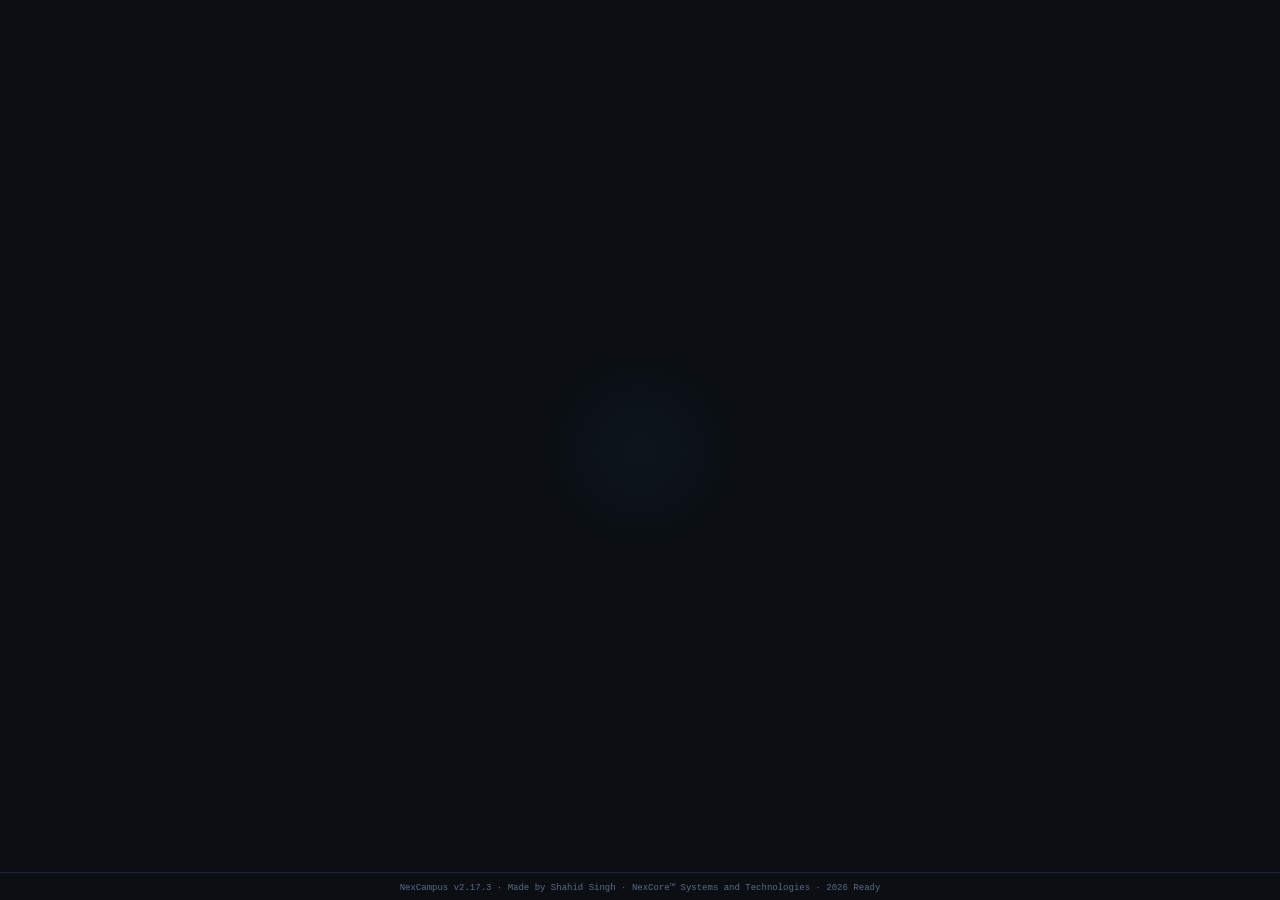
==== commit 312510bb: "v2.17.3: remove --app flag from Edge fallback" ====
--- a/static/index.html
+++ b/static/index.html
@@ -21,7 +21,7 @@
 <div id="app" style="display:none;">
   <div id="sidebar">
     <div class="sidebar-header">NEXCAMPUS <span class="connection-dot"></span></div>
-    <div class="sidebar-subtitle" id="sidebar-version">v2.17.2</div>
+    <div class="sidebar-subtitle" id="sidebar-version">v2.17.3</div>
     <input type="text" id="sidebar-search" placeholder="Search tools..." style="width:100%;padding:6px 10px;margin:6px 0 2px;background:var(--bg);border:1px solid var(--border);color:var(--fg);border-radius:4px;font-size:11px;box-sizing:border-box">
     <nav id="nav">
       <button class="nav-btn active" data-tab="home">HOME</button>
@@ -44,11 +44,11 @@
       <!-- HOME -->
       <div class="tab-pane active section" id="tab-home">
         <div class="greeting">Hey there.</div>
-        <div class="greeting-sub" id="greeting-version">NexCampus v2.17.2</div>
+        <div class="greeting-sub" id="greeting-version">NexCampus v2.17.3</div>
 
         <div class="stat-row">
           <div class="stat-item">
-            <span class="stat-value" id="home-version">v2.17.2</span>
+            <span class="stat-value" id="home-version">v2.17.3</span>
             <span class="stat-label">Version</span>
           </div>
           <div class="stat-item">
@@ -751,7 +751,7 @@
 
       <!-- ABOUT -->
       <div class="tab-pane section" id="tab-about">
-        <div class="about-header">About NexCampus <span id="about-version">v2.17.2</span></div>
+        <div class="about-header">About NexCampus <span id="about-version">v2.17.3</span></div>
 
         <div class="about-block">
           <div class="about-block-title">Our Mission</div>
@@ -864,7 +864,7 @@
 </div>
 
   <div id="statusbar">
-    <span id="statusbar-version">NexCampus v2.17.2 · Made by Shahid Singh · NexCore&trade; Systems and Technologies · 2026</span>
+    <span id="statusbar-version">NexCampus v2.17.3 · Made by Shahid Singh · NexCore&trade; Systems and Technologies · 2026</span>
     <span id="mem-status" style="margin-left:auto;font-size:9px;color:var(--fg-dim)"></span>
   </div>
 
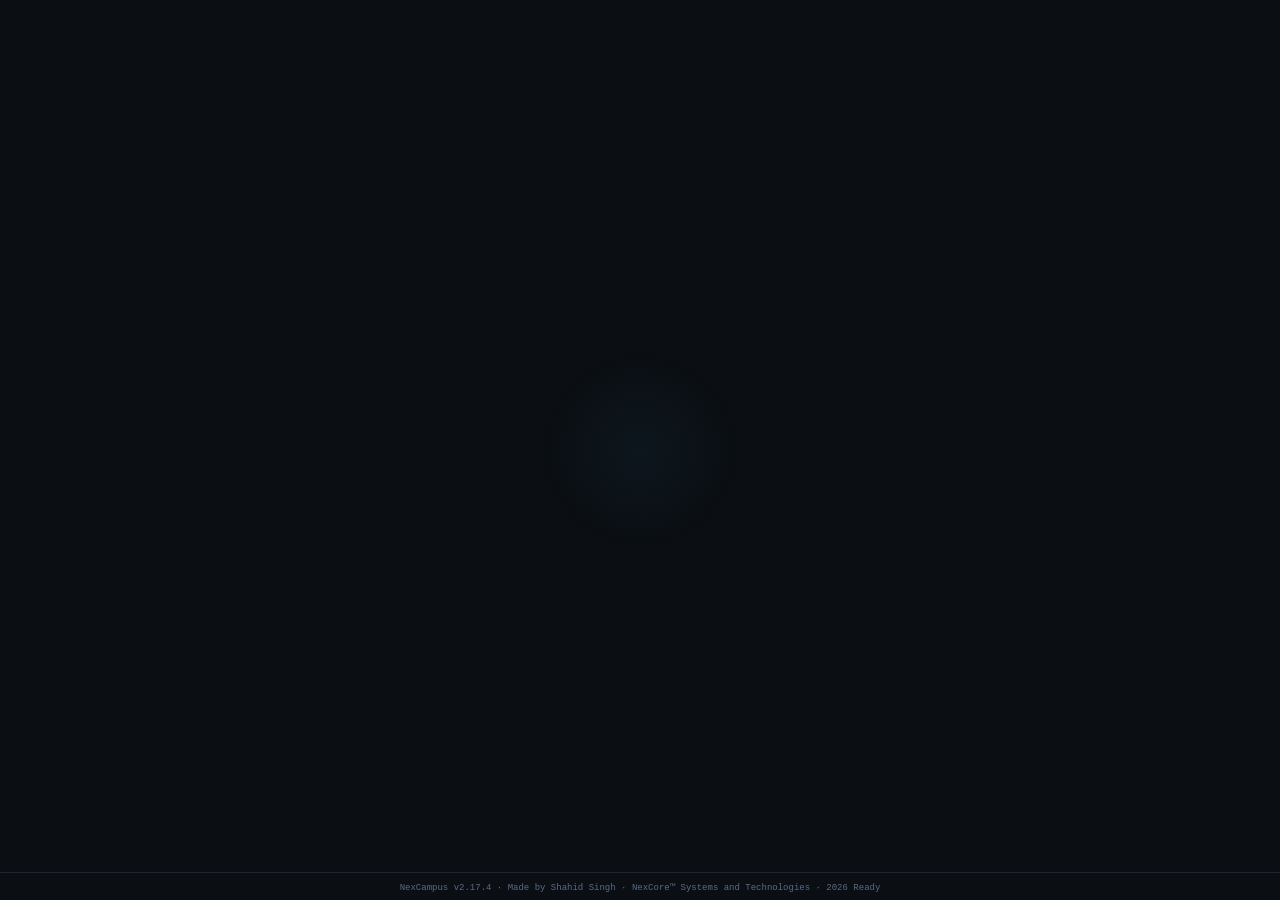
==== commit 9cb6d0e4: "v2.17.4: os.chdir to BASE_DIR before server start + 0.5s delay" ====
--- a/static/index.html
+++ b/static/index.html
@@ -21,7 +21,7 @@
 <div id="app" style="display:none;">
   <div id="sidebar">
     <div class="sidebar-header">NEXCAMPUS <span class="connection-dot"></span></div>
-    <div class="sidebar-subtitle" id="sidebar-version">v2.17.3</div>
+    <div class="sidebar-subtitle" id="sidebar-version">v2.17.4</div>
     <input type="text" id="sidebar-search" placeholder="Search tools..." style="width:100%;padding:6px 10px;margin:6px 0 2px;background:var(--bg);border:1px solid var(--border);color:var(--fg);border-radius:4px;font-size:11px;box-sizing:border-box">
     <nav id="nav">
       <button class="nav-btn active" data-tab="home">HOME</button>
@@ -44,11 +44,11 @@
       <!-- HOME -->
       <div class="tab-pane active section" id="tab-home">
         <div class="greeting">Hey there.</div>
-        <div class="greeting-sub" id="greeting-version">NexCampus v2.17.3</div>
+        <div class="greeting-sub" id="greeting-version">NexCampus v2.17.4</div>
 
         <div class="stat-row">
           <div class="stat-item">
-            <span class="stat-value" id="home-version">v2.17.3</span>
+            <span class="stat-value" id="home-version">v2.17.4</span>
             <span class="stat-label">Version</span>
           </div>
           <div class="stat-item">
@@ -751,7 +751,7 @@
 
       <!-- ABOUT -->
       <div class="tab-pane section" id="tab-about">
-        <div class="about-header">About NexCampus <span id="about-version">v2.17.3</span></div>
+        <div class="about-header">About NexCampus <span id="about-version">v2.17.4</span></div>
 
         <div class="about-block">
           <div class="about-block-title">Our Mission</div>
@@ -864,7 +864,7 @@
 </div>
 
   <div id="statusbar">
-    <span id="statusbar-version">NexCampus v2.17.3 · Made by Shahid Singh · NexCore&trade; Systems and Technologies · 2026</span>
+    <span id="statusbar-version">NexCampus v2.17.4 · Made by Shahid Singh · NexCore&trade; Systems and Technologies · 2026</span>
     <span id="mem-status" style="margin-left:auto;font-size:9px;color:var(--fg-dim)"></span>
   </div>
 
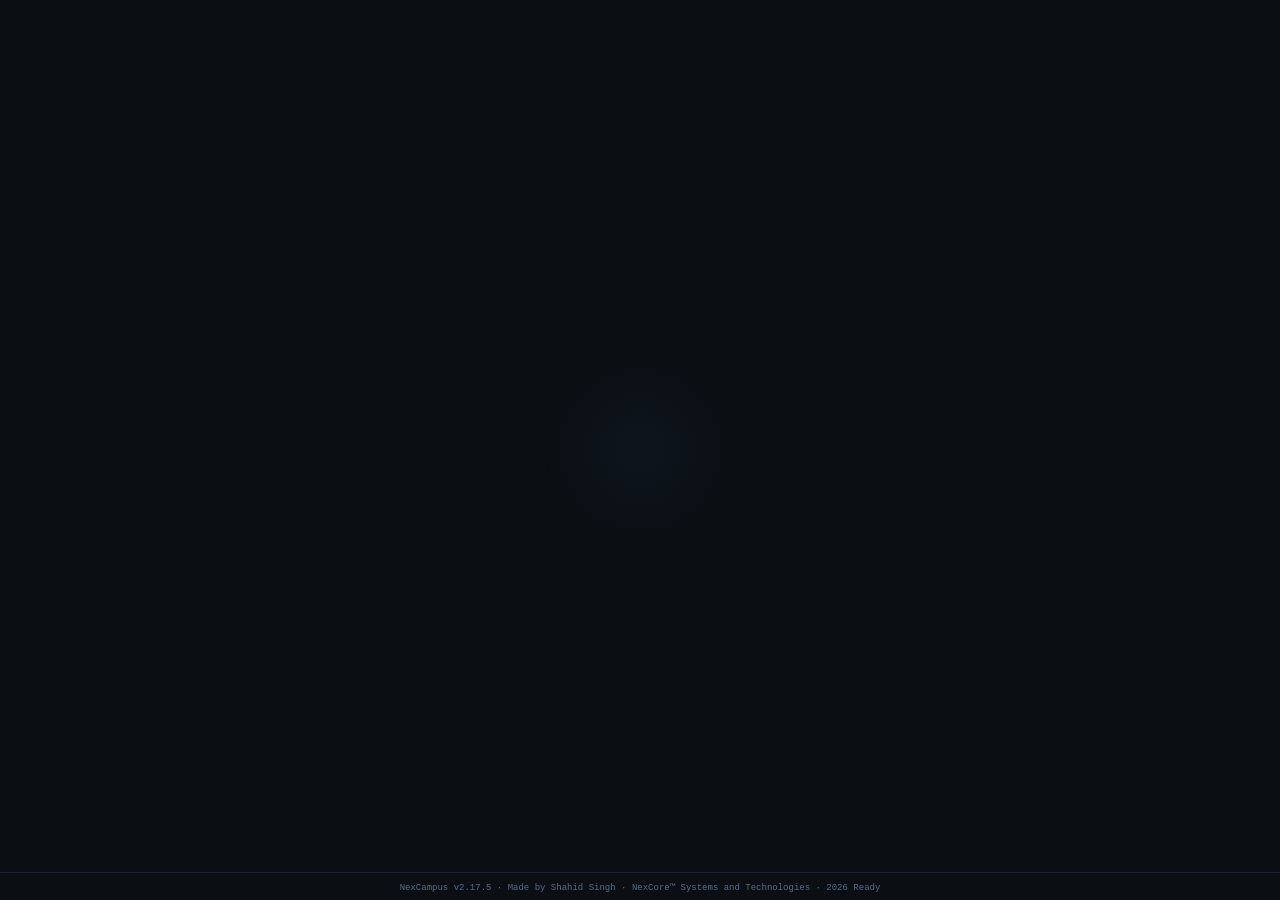
==== commit fecbc5c4: "v2.17.5: remove directory arg from init, rely on os.chdir(BASE_DIR)" ====
--- a/static/index.html
+++ b/static/index.html
@@ -21,7 +21,7 @@
 <div id="app" style="display:none;">
   <div id="sidebar">
     <div class="sidebar-header">NEXCAMPUS <span class="connection-dot"></span></div>
-    <div class="sidebar-subtitle" id="sidebar-version">v2.17.4</div>
+    <div class="sidebar-subtitle" id="sidebar-version">v2.17.5</div>
     <input type="text" id="sidebar-search" placeholder="Search tools..." style="width:100%;padding:6px 10px;margin:6px 0 2px;background:var(--bg);border:1px solid var(--border);color:var(--fg);border-radius:4px;font-size:11px;box-sizing:border-box">
     <nav id="nav">
       <button class="nav-btn active" data-tab="home">HOME</button>
@@ -44,11 +44,11 @@
       <!-- HOME -->
       <div class="tab-pane active section" id="tab-home">
         <div class="greeting">Hey there.</div>
-        <div class="greeting-sub" id="greeting-version">NexCampus v2.17.4</div>
+        <div class="greeting-sub" id="greeting-version">NexCampus v2.17.5</div>
 
         <div class="stat-row">
           <div class="stat-item">
-            <span class="stat-value" id="home-version">v2.17.4</span>
+            <span class="stat-value" id="home-version">v2.17.5</span>
             <span class="stat-label">Version</span>
           </div>
           <div class="stat-item">
@@ -751,7 +751,7 @@
 
       <!-- ABOUT -->
       <div class="tab-pane section" id="tab-about">
-        <div class="about-header">About NexCampus <span id="about-version">v2.17.4</span></div>
+        <div class="about-header">About NexCampus <span id="about-version">v2.17.5</span></div>
 
         <div class="about-block">
           <div class="about-block-title">Our Mission</div>
@@ -864,7 +864,7 @@
 </div>
 
   <div id="statusbar">
-    <span id="statusbar-version">NexCampus v2.17.4 · Made by Shahid Singh · NexCore&trade; Systems and Technologies · 2026</span>
+    <span id="statusbar-version">NexCampus v2.17.5 · Made by Shahid Singh · NexCore&trade; Systems and Technologies · 2026</span>
     <span id="mem-status" style="margin-left:auto;font-size:9px;color:var(--fg-dim)"></span>
   </div>
 
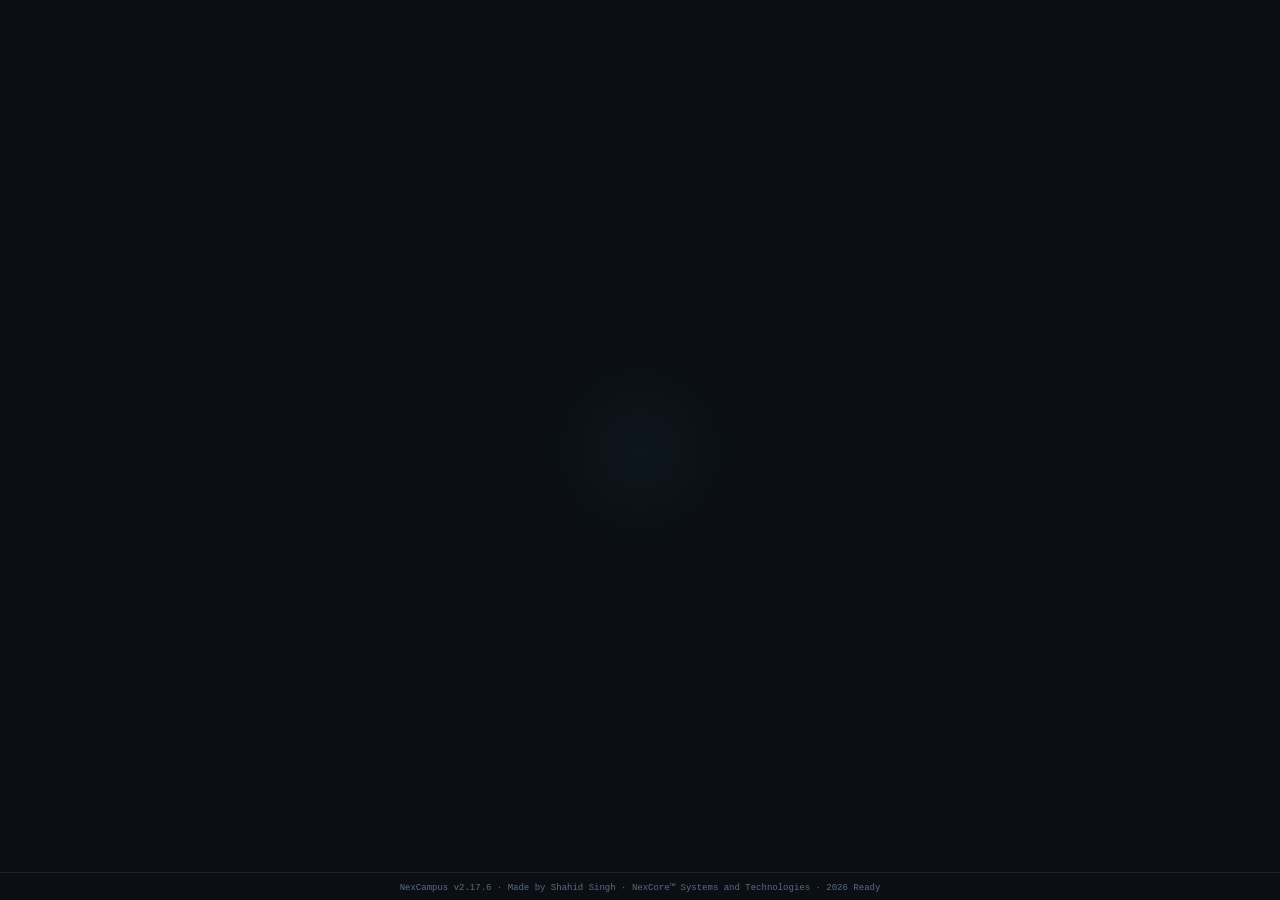
==== commit 92aaa52f: "v2.17.6: fix code runner on Linux — python was never assigned before check" ====
--- a/static/index.html
+++ b/static/index.html
@@ -21,7 +21,7 @@
 <div id="app" style="display:none;">
   <div id="sidebar">
     <div class="sidebar-header">NEXCAMPUS <span class="connection-dot"></span></div>
-    <div class="sidebar-subtitle" id="sidebar-version">v2.17.5</div>
+    <div class="sidebar-subtitle" id="sidebar-version">v2.17.6</div>
     <input type="text" id="sidebar-search" placeholder="Search tools..." style="width:100%;padding:6px 10px;margin:6px 0 2px;background:var(--bg);border:1px solid var(--border);color:var(--fg);border-radius:4px;font-size:11px;box-sizing:border-box">
     <nav id="nav">
       <button class="nav-btn active" data-tab="home">HOME</button>
@@ -44,11 +44,11 @@
       <!-- HOME -->
       <div class="tab-pane active section" id="tab-home">
         <div class="greeting">Hey there.</div>
-        <div class="greeting-sub" id="greeting-version">NexCampus v2.17.5</div>
+        <div class="greeting-sub" id="greeting-version">NexCampus v2.17.6</div>
 
         <div class="stat-row">
           <div class="stat-item">
-            <span class="stat-value" id="home-version">v2.17.5</span>
+            <span class="stat-value" id="home-version">v2.17.6</span>
             <span class="stat-label">Version</span>
           </div>
           <div class="stat-item">
@@ -751,7 +751,7 @@
 
       <!-- ABOUT -->
       <div class="tab-pane section" id="tab-about">
-        <div class="about-header">About NexCampus <span id="about-version">v2.17.5</span></div>
+        <div class="about-header">About NexCampus <span id="about-version">v2.17.6</span></div>
 
         <div class="about-block">
           <div class="about-block-title">Our Mission</div>
@@ -864,7 +864,7 @@
 </div>
 
   <div id="statusbar">
-    <span id="statusbar-version">NexCampus v2.17.5 · Made by Shahid Singh · NexCore&trade; Systems and Technologies · 2026</span>
+    <span id="statusbar-version">NexCampus v2.17.6 · Made by Shahid Singh · NexCore&trade; Systems and Technologies · 2026</span>
     <span id="mem-status" style="margin-left:auto;font-size:9px;color:var(--fg-dim)"></span>
   </div>
 
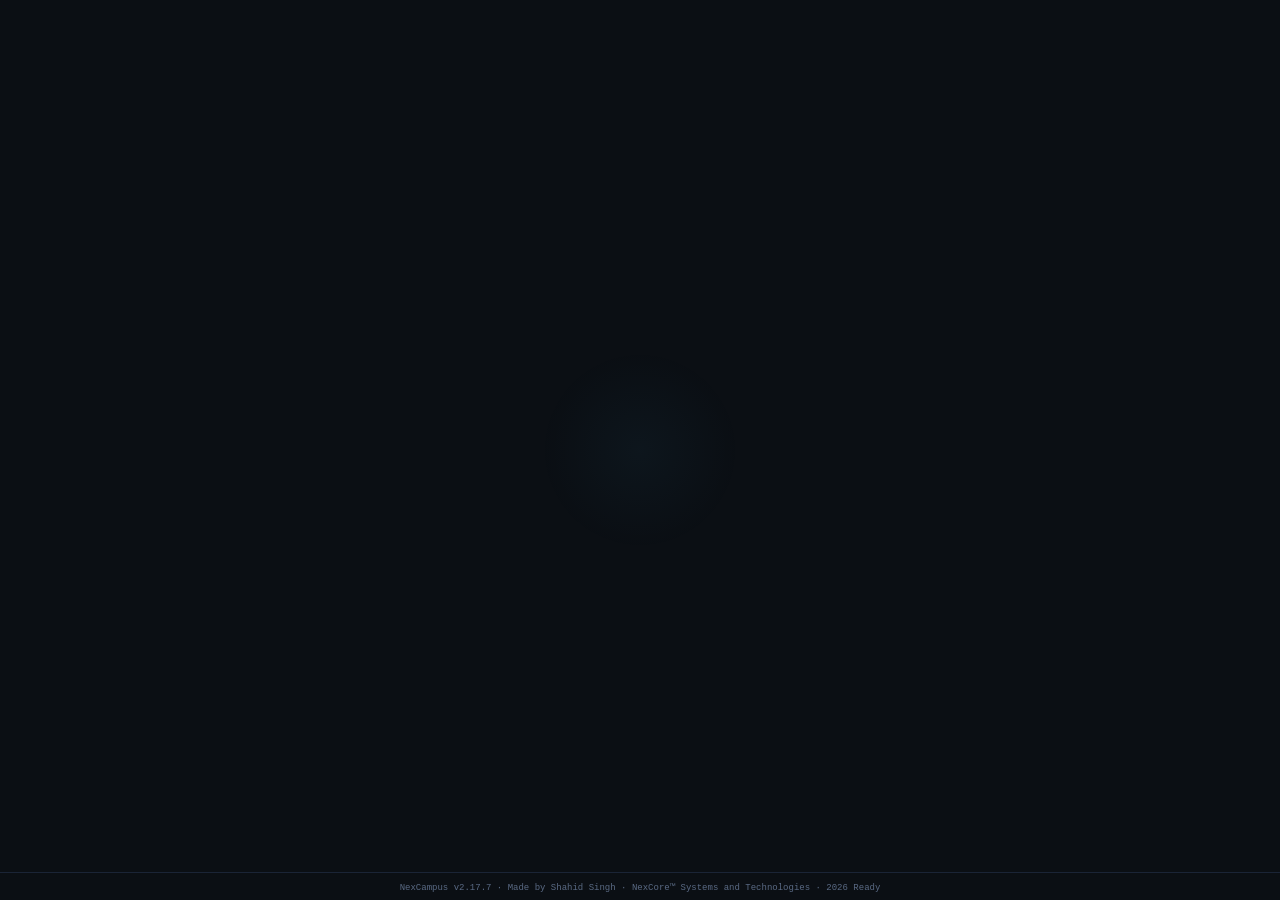
==== commit b9badb93: "v2.17.7: add GLib.set_prgname back for Linux dock icon" ====
--- a/static/index.html
+++ b/static/index.html
@@ -21,7 +21,7 @@
 <div id="app" style="display:none;">
   <div id="sidebar">
     <div class="sidebar-header">NEXCAMPUS <span class="connection-dot"></span></div>
-    <div class="sidebar-subtitle" id="sidebar-version">v2.17.6</div>
+    <div class="sidebar-subtitle" id="sidebar-version">v2.17.7</div>
     <input type="text" id="sidebar-search" placeholder="Search tools..." style="width:100%;padding:6px 10px;margin:6px 0 2px;background:var(--bg);border:1px solid var(--border);color:var(--fg);border-radius:4px;font-size:11px;box-sizing:border-box">
     <nav id="nav">
       <button class="nav-btn active" data-tab="home">HOME</button>
@@ -44,11 +44,11 @@
       <!-- HOME -->
       <div class="tab-pane active section" id="tab-home">
         <div class="greeting">Hey there.</div>
-        <div class="greeting-sub" id="greeting-version">NexCampus v2.17.6</div>
+        <div class="greeting-sub" id="greeting-version">NexCampus v2.17.7</div>
 
         <div class="stat-row">
           <div class="stat-item">
-            <span class="stat-value" id="home-version">v2.17.6</span>
+            <span class="stat-value" id="home-version">v2.17.7</span>
             <span class="stat-label">Version</span>
           </div>
           <div class="stat-item">
@@ -751,7 +751,7 @@
 
       <!-- ABOUT -->
       <div class="tab-pane section" id="tab-about">
-        <div class="about-header">About NexCampus <span id="about-version">v2.17.6</span></div>
+        <div class="about-header">About NexCampus <span id="about-version">v2.17.7</span></div>
 
         <div class="about-block">
           <div class="about-block-title">Our Mission</div>
@@ -864,7 +864,7 @@
 </div>
 
   <div id="statusbar">
-    <span id="statusbar-version">NexCampus v2.17.6 · Made by Shahid Singh · NexCore&trade; Systems and Technologies · 2026</span>
+    <span id="statusbar-version">NexCampus v2.17.7 · Made by Shahid Singh · NexCore&trade; Systems and Technologies · 2026</span>
     <span id="mem-status" style="margin-left:auto;font-size:9px;color:var(--fg-dim)"></span>
   </div>
 
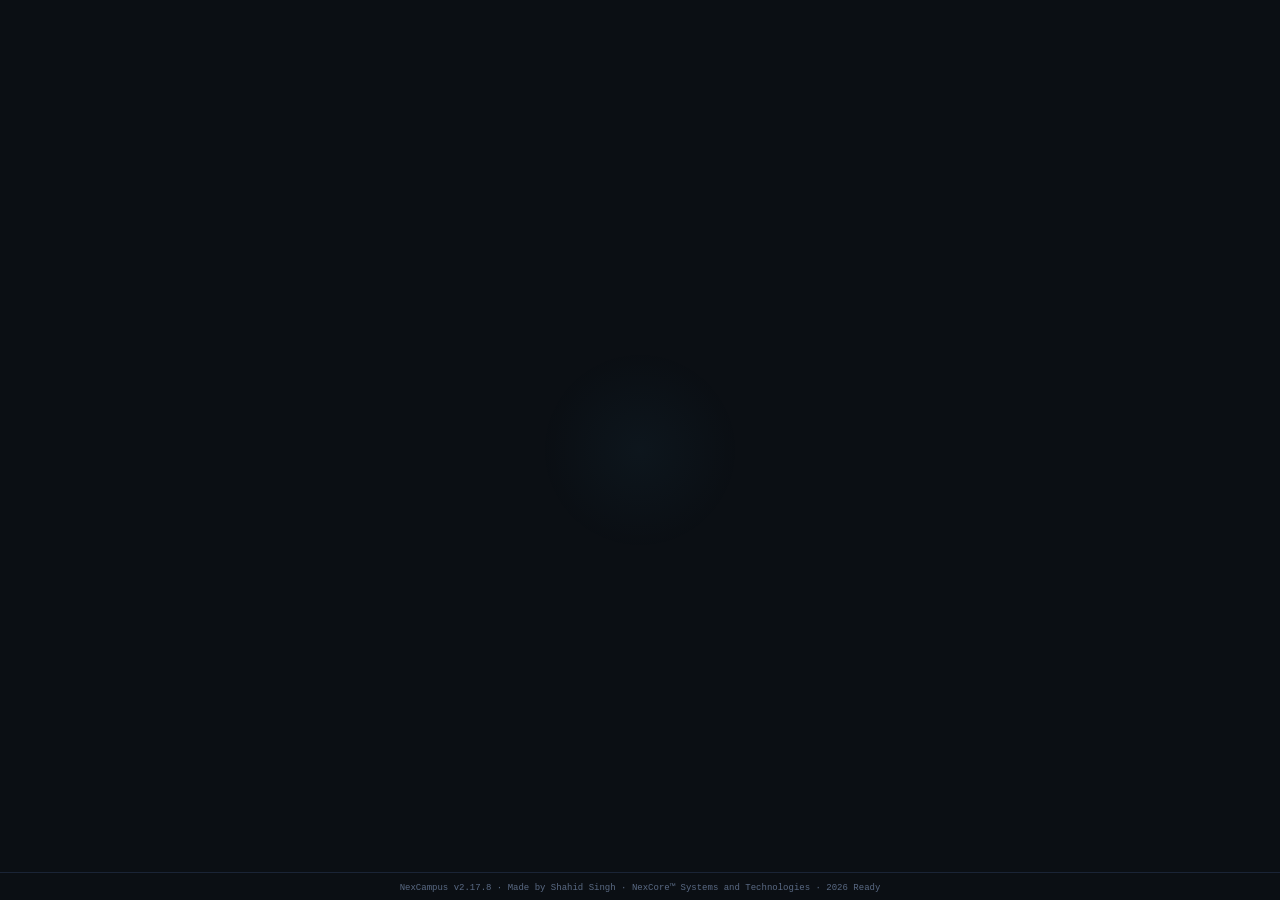
==== commit 4c5e005f: "v2.17.8: replace super().do_GET() with direct pathlib file serving — no SimpleHTTPRequestHandler qui" ====
--- a/static/index.html
+++ b/static/index.html
@@ -21,7 +21,7 @@
 <div id="app" style="display:none;">
   <div id="sidebar">
     <div class="sidebar-header">NEXCAMPUS <span class="connection-dot"></span></div>
-    <div class="sidebar-subtitle" id="sidebar-version">v2.17.7</div>
+    <div class="sidebar-subtitle" id="sidebar-version">v2.17.8</div>
     <input type="text" id="sidebar-search" placeholder="Search tools..." style="width:100%;padding:6px 10px;margin:6px 0 2px;background:var(--bg);border:1px solid var(--border);color:var(--fg);border-radius:4px;font-size:11px;box-sizing:border-box">
     <nav id="nav">
       <button class="nav-btn active" data-tab="home">HOME</button>
@@ -44,11 +44,11 @@
       <!-- HOME -->
       <div class="tab-pane active section" id="tab-home">
         <div class="greeting">Hey there.</div>
-        <div class="greeting-sub" id="greeting-version">NexCampus v2.17.7</div>
+        <div class="greeting-sub" id="greeting-version">NexCampus v2.17.8</div>
 
         <div class="stat-row">
           <div class="stat-item">
-            <span class="stat-value" id="home-version">v2.17.7</span>
+            <span class="stat-value" id="home-version">v2.17.8</span>
             <span class="stat-label">Version</span>
           </div>
           <div class="stat-item">
@@ -751,7 +751,7 @@
 
       <!-- ABOUT -->
       <div class="tab-pane section" id="tab-about">
-        <div class="about-header">About NexCampus <span id="about-version">v2.17.7</span></div>
+        <div class="about-header">About NexCampus <span id="about-version">v2.17.8</span></div>
 
         <div class="about-block">
           <div class="about-block-title">Our Mission</div>
@@ -864,7 +864,7 @@
 </div>
 
   <div id="statusbar">
-    <span id="statusbar-version">NexCampus v2.17.7 · Made by Shahid Singh · NexCore&trade; Systems and Technologies · 2026</span>
+    <span id="statusbar-version">NexCampus v2.17.8 · Made by Shahid Singh · NexCore&trade; Systems and Technologies · 2026</span>
     <span id="mem-status" style="margin-left:auto;font-size:9px;color:var(--fg-dim)"></span>
   </div>
 
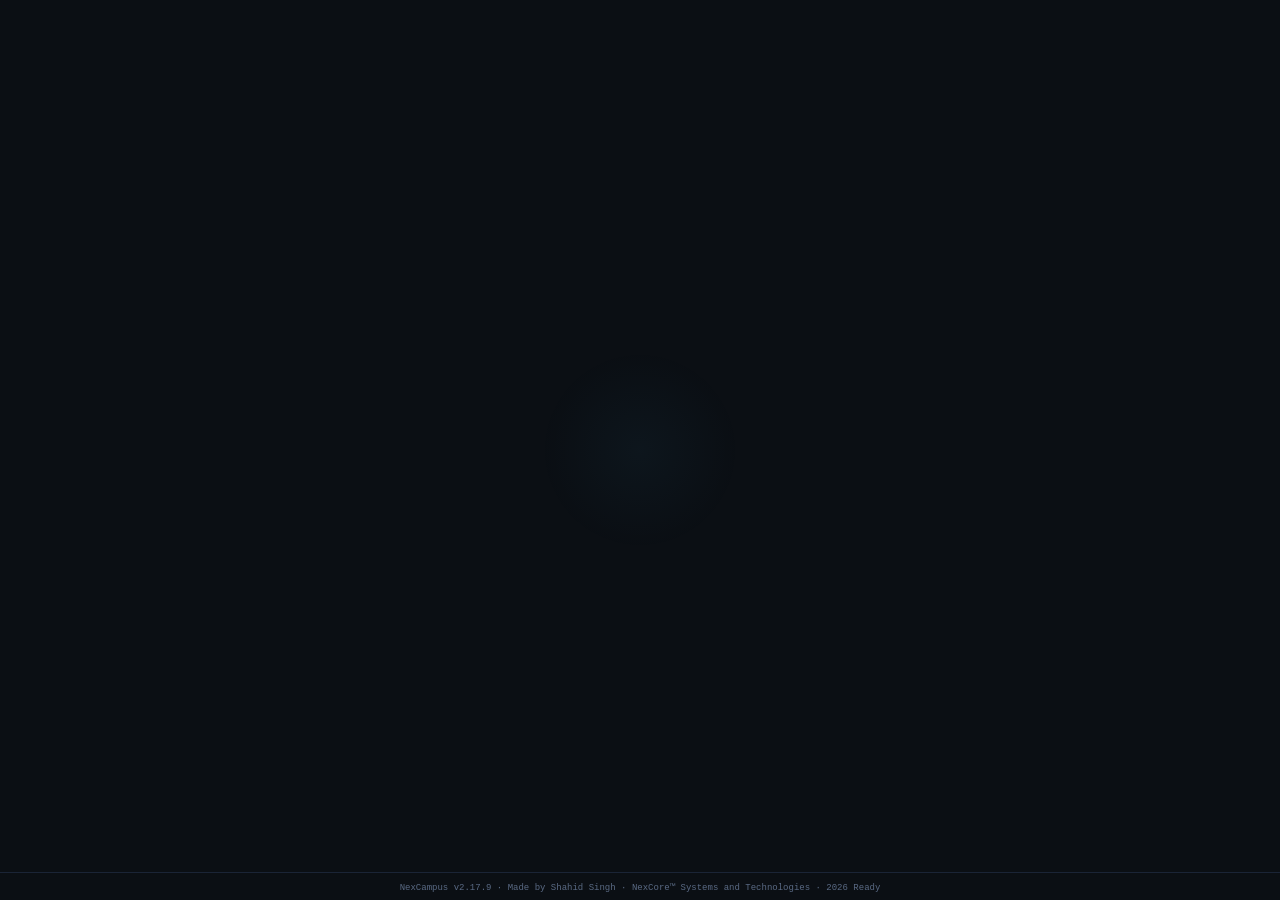
==== commit cecd8d8a: "v2.17.9: install pywebview in CI, better WebView2 detection in install script" ====
--- a/static/index.html
+++ b/static/index.html
@@ -21,7 +21,7 @@
 <div id="app" style="display:none;">
   <div id="sidebar">
     <div class="sidebar-header">NEXCAMPUS <span class="connection-dot"></span></div>
-    <div class="sidebar-subtitle" id="sidebar-version">v2.17.8</div>
+    <div class="sidebar-subtitle" id="sidebar-version">v2.17.9</div>
     <input type="text" id="sidebar-search" placeholder="Search tools..." style="width:100%;padding:6px 10px;margin:6px 0 2px;background:var(--bg);border:1px solid var(--border);color:var(--fg);border-radius:4px;font-size:11px;box-sizing:border-box">
     <nav id="nav">
       <button class="nav-btn active" data-tab="home">HOME</button>
@@ -44,11 +44,11 @@
       <!-- HOME -->
       <div class="tab-pane active section" id="tab-home">
         <div class="greeting">Hey there.</div>
-        <div class="greeting-sub" id="greeting-version">NexCampus v2.17.8</div>
+        <div class="greeting-sub" id="greeting-version">NexCampus v2.17.9</div>
 
         <div class="stat-row">
           <div class="stat-item">
-            <span class="stat-value" id="home-version">v2.17.8</span>
+            <span class="stat-value" id="home-version">v2.17.9</span>
             <span class="stat-label">Version</span>
           </div>
           <div class="stat-item">
@@ -751,7 +751,7 @@
 
       <!-- ABOUT -->
       <div class="tab-pane section" id="tab-about">
-        <div class="about-header">About NexCampus <span id="about-version">v2.17.8</span></div>
+        <div class="about-header">About NexCampus <span id="about-version">v2.17.9</span></div>
 
         <div class="about-block">
           <div class="about-block-title">Our Mission</div>
@@ -864,7 +864,7 @@
 </div>
 
   <div id="statusbar">
-    <span id="statusbar-version">NexCampus v2.17.8 · Made by Shahid Singh · NexCore&trade; Systems and Technologies · 2026</span>
+    <span id="statusbar-version">NexCampus v2.17.9 · Made by Shahid Singh · NexCore&trade; Systems and Technologies · 2026</span>
     <span id="mem-status" style="margin-left:auto;font-size:9px;color:var(--fg-dim)"></span>
   </div>
 
